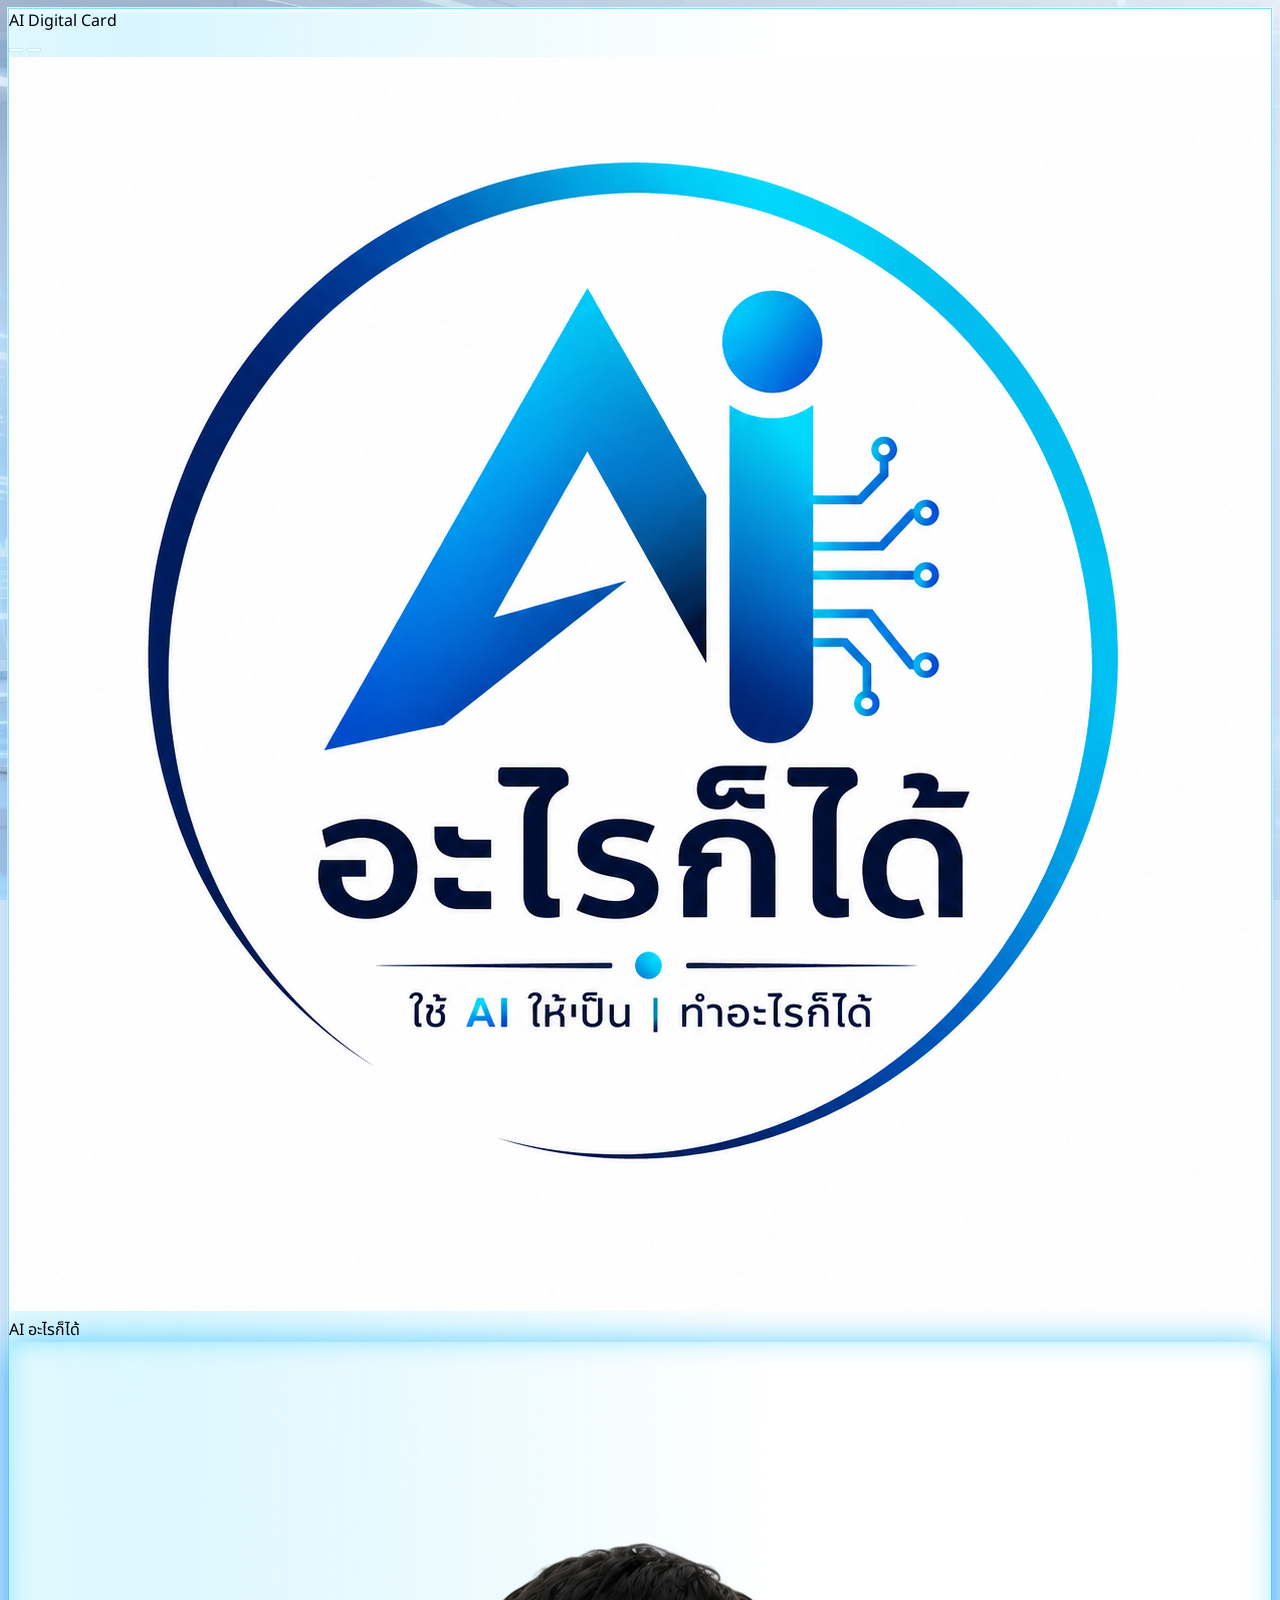
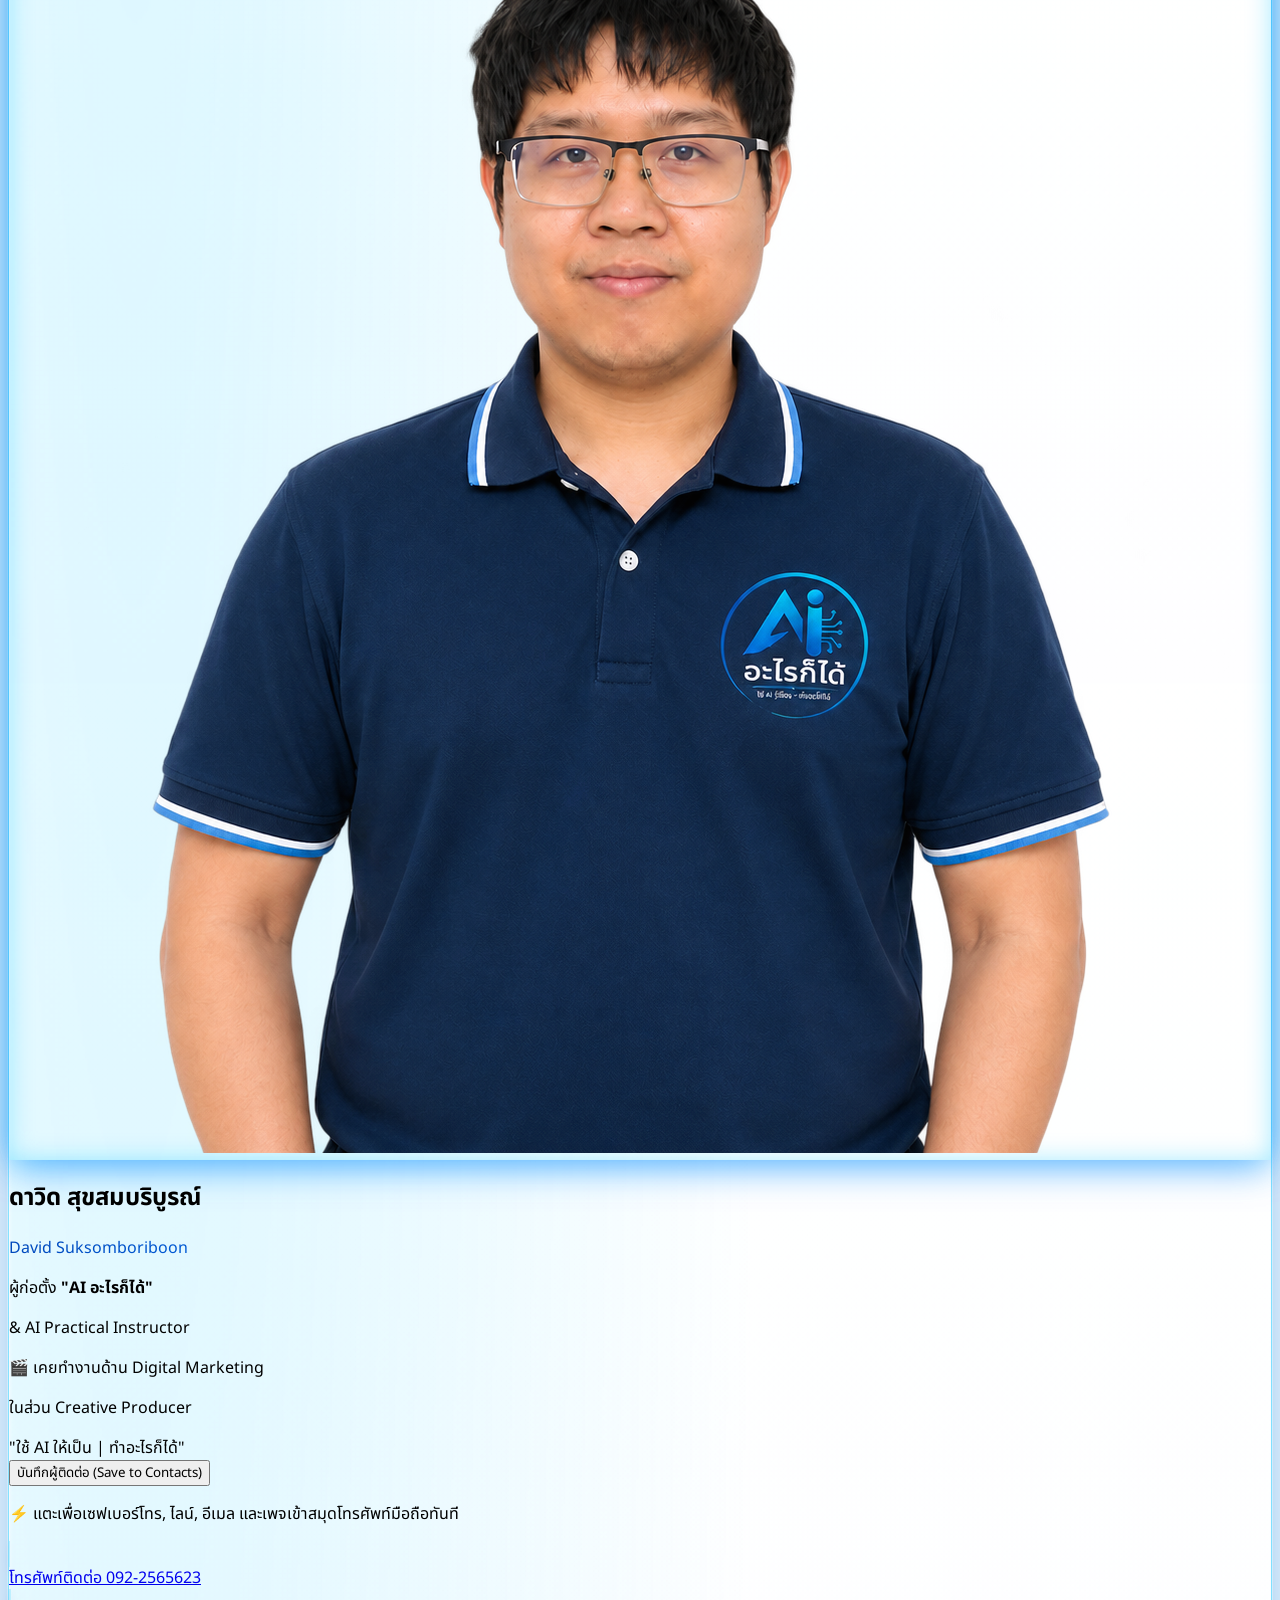
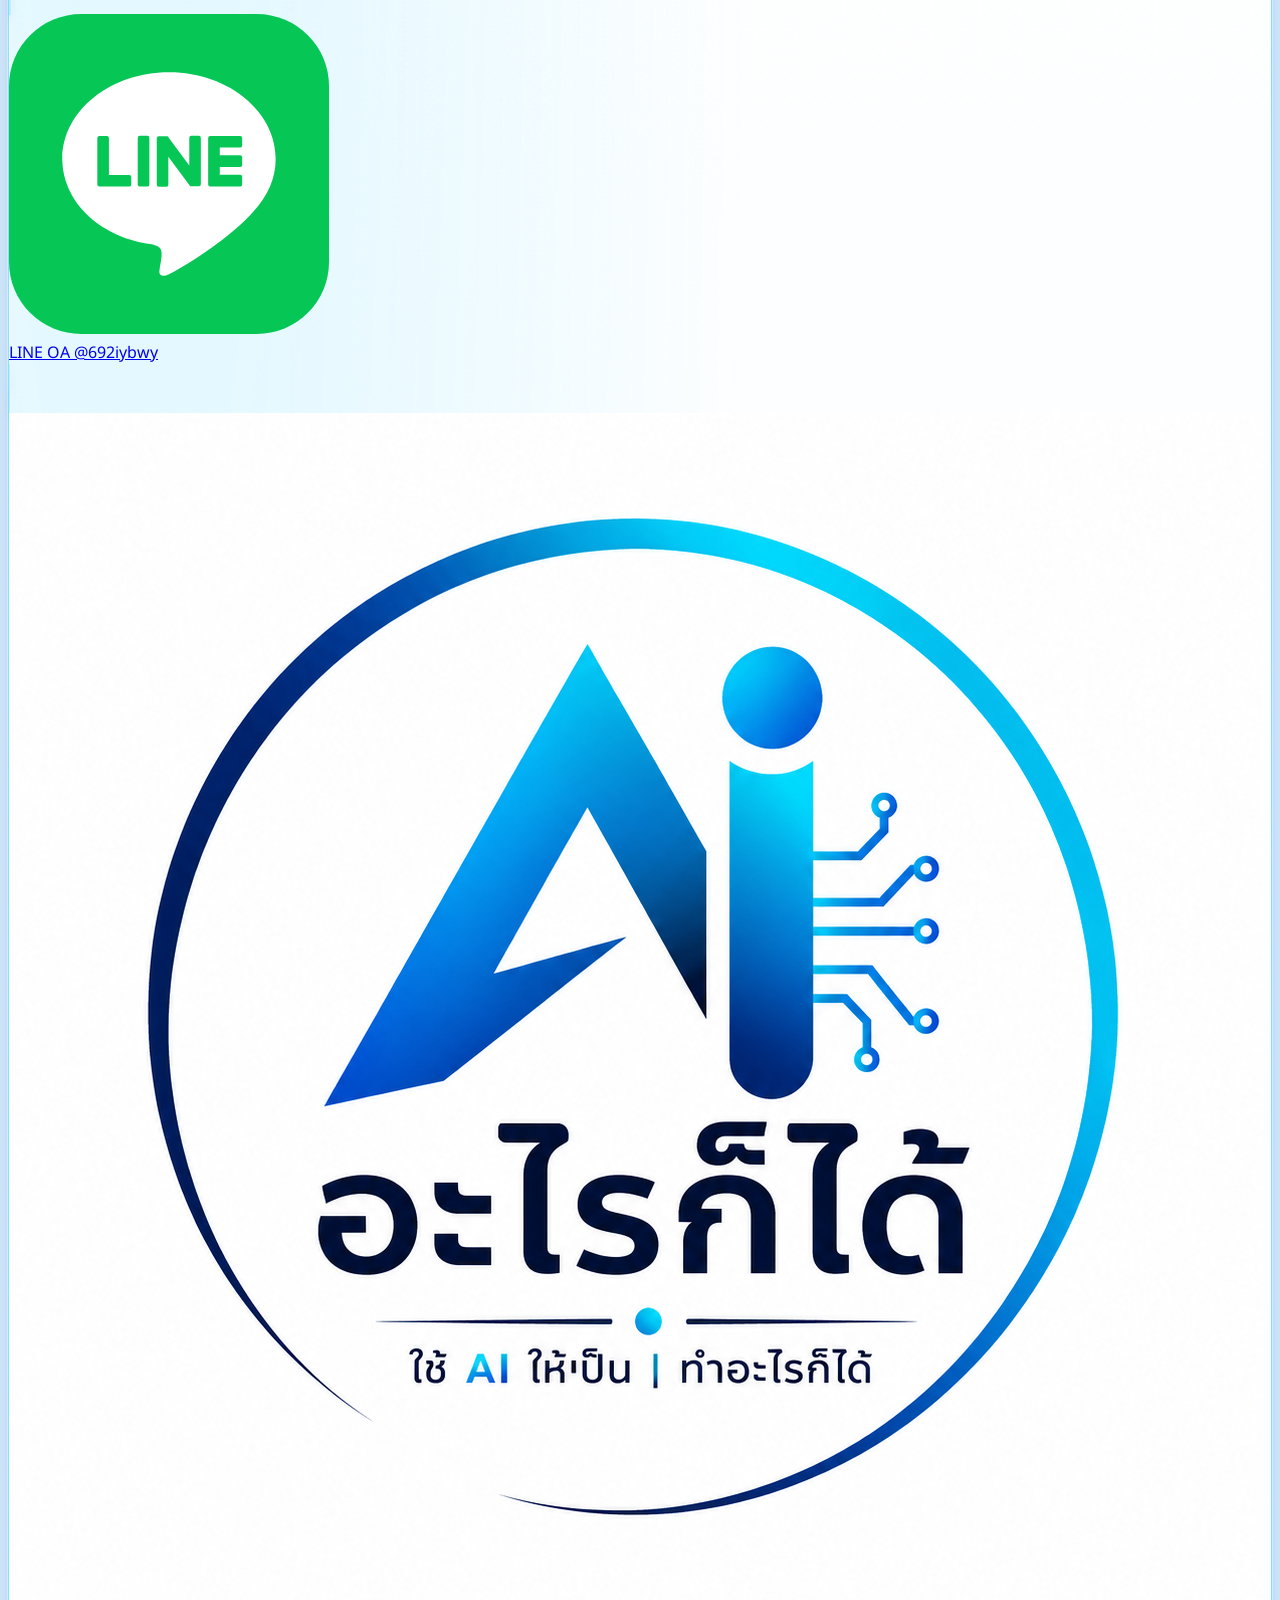
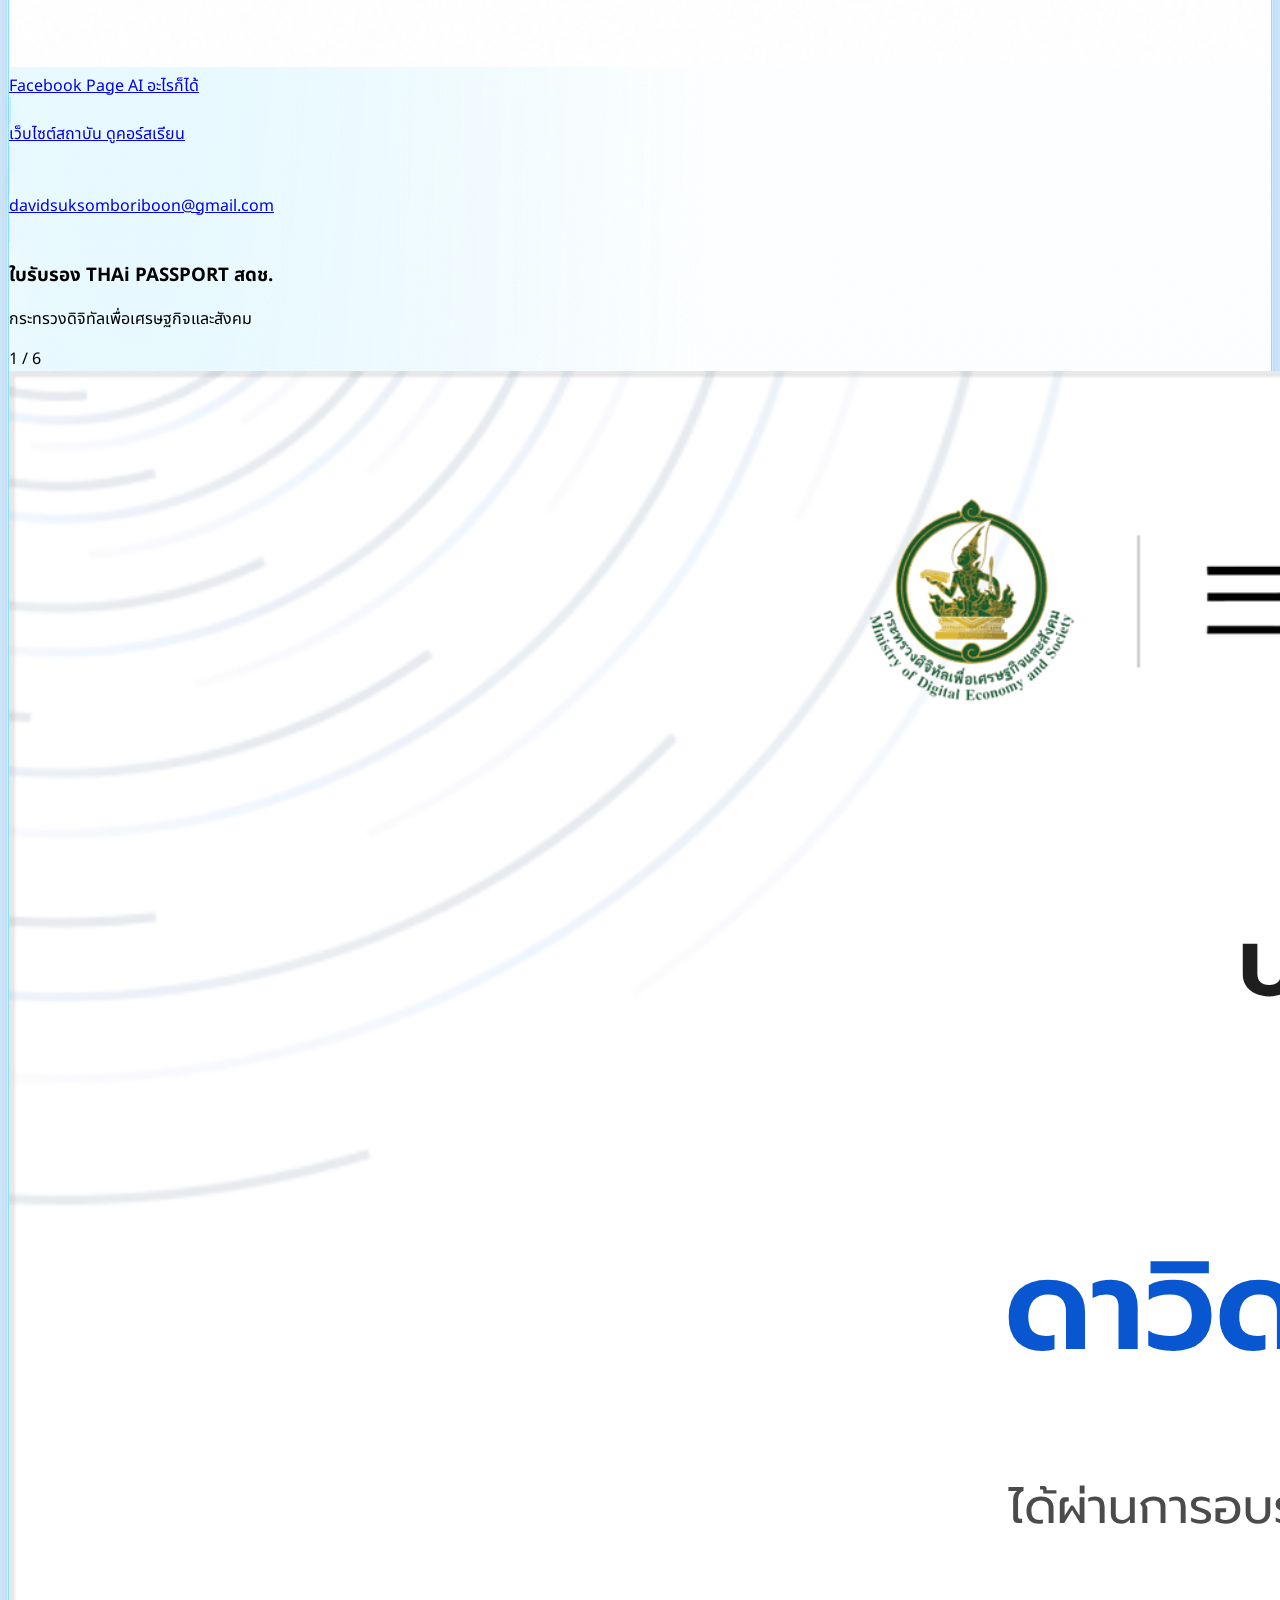
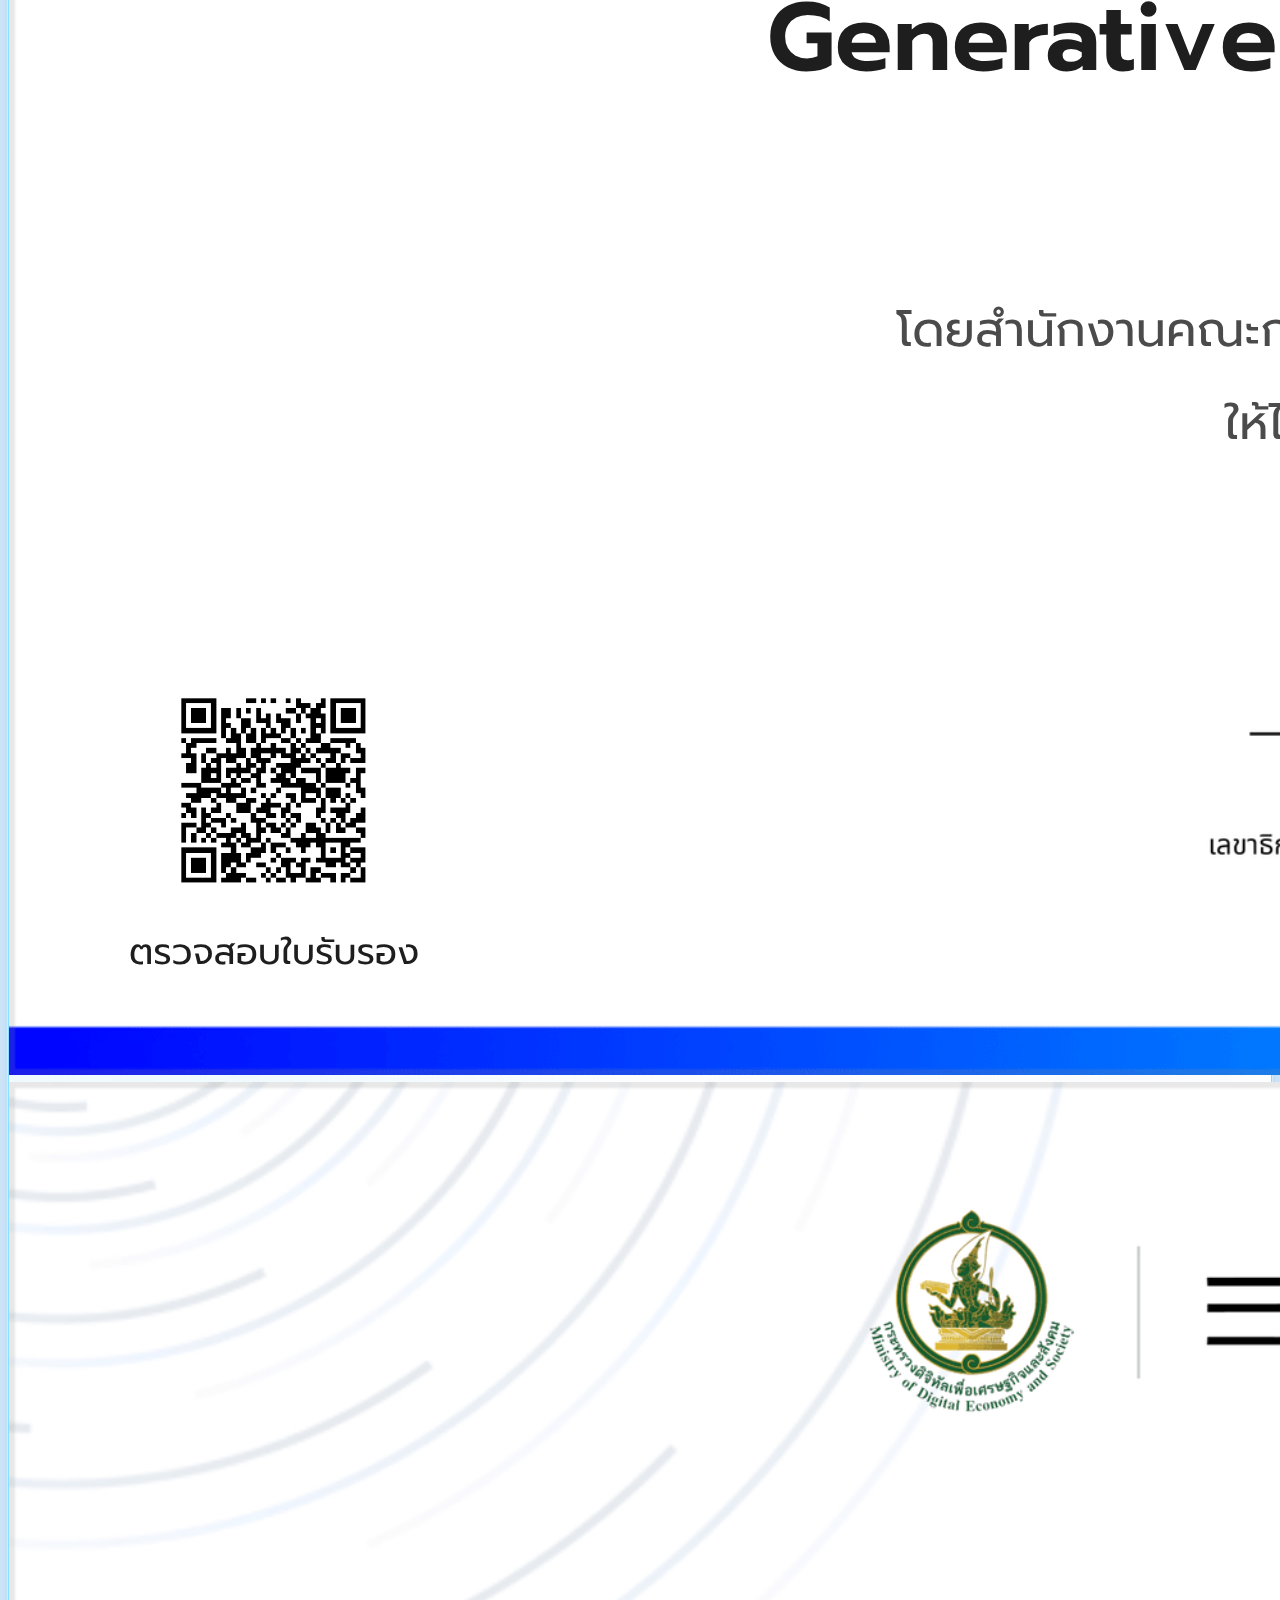
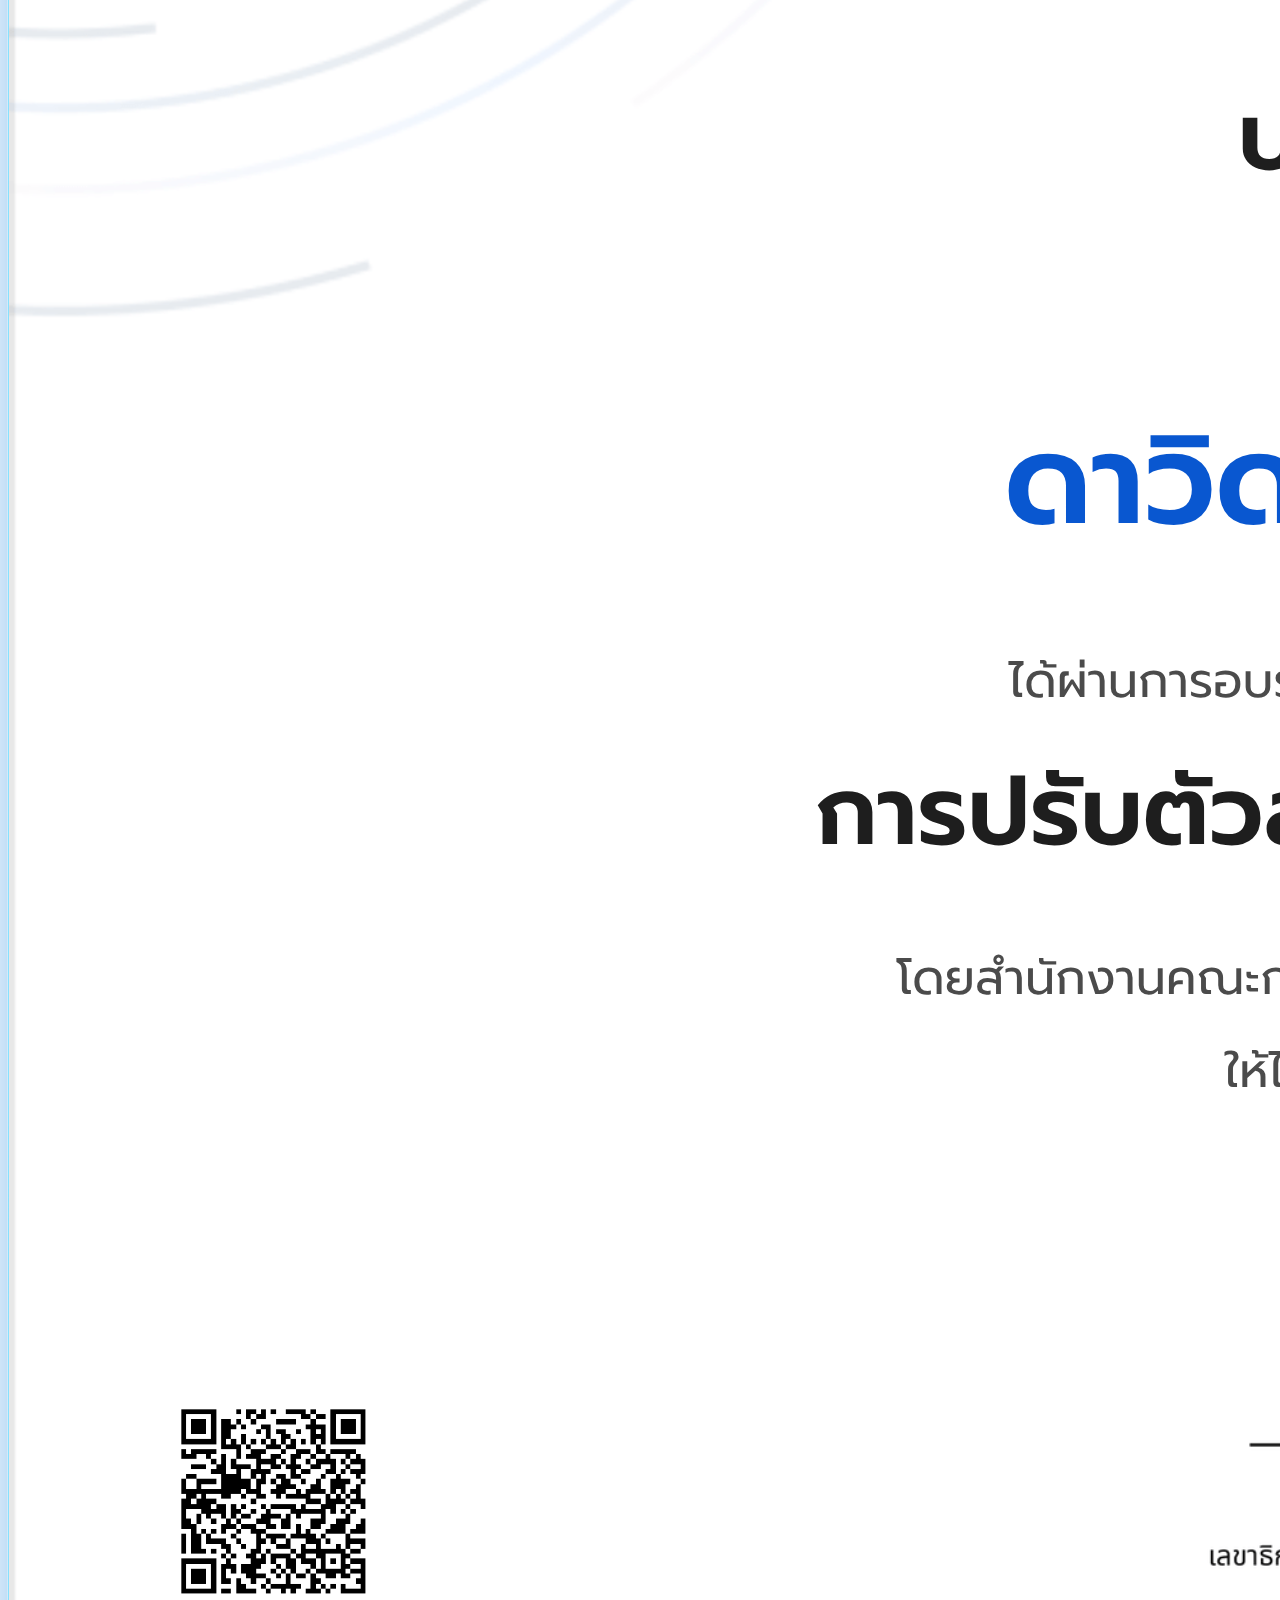
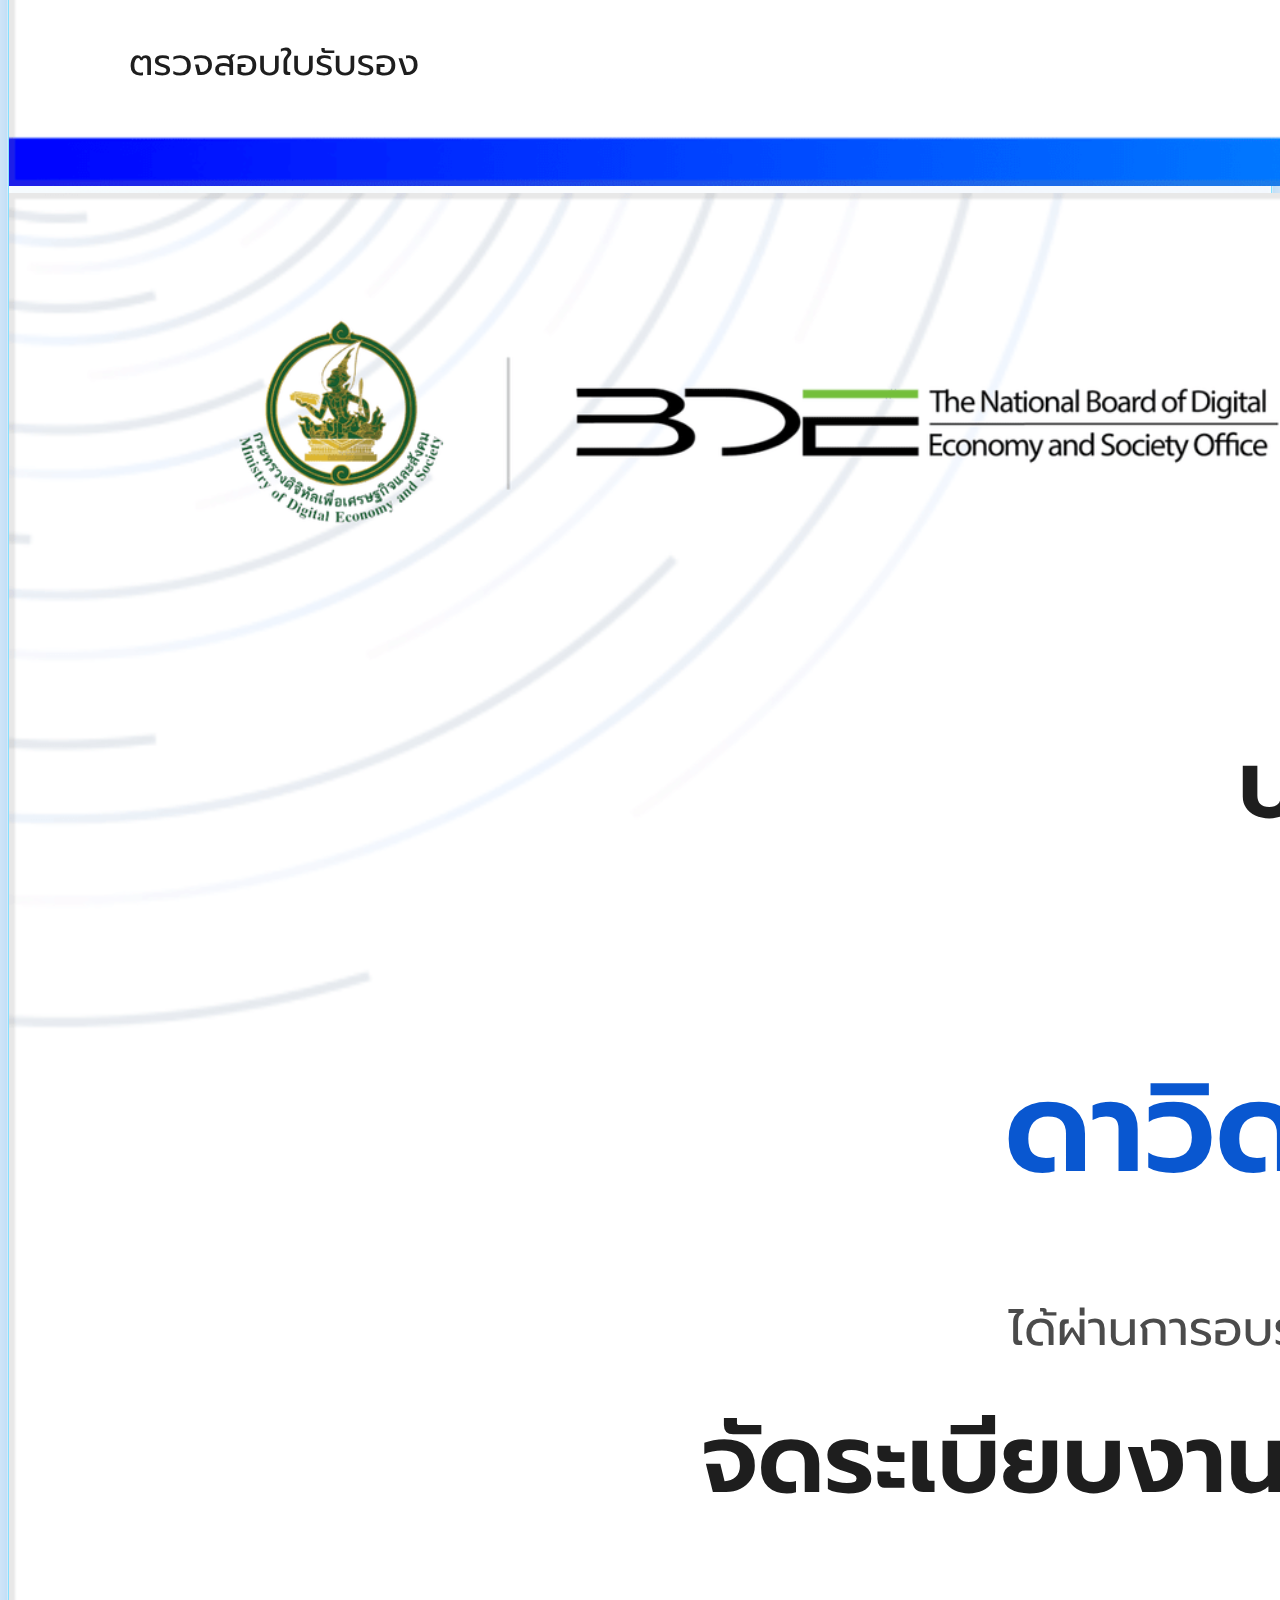
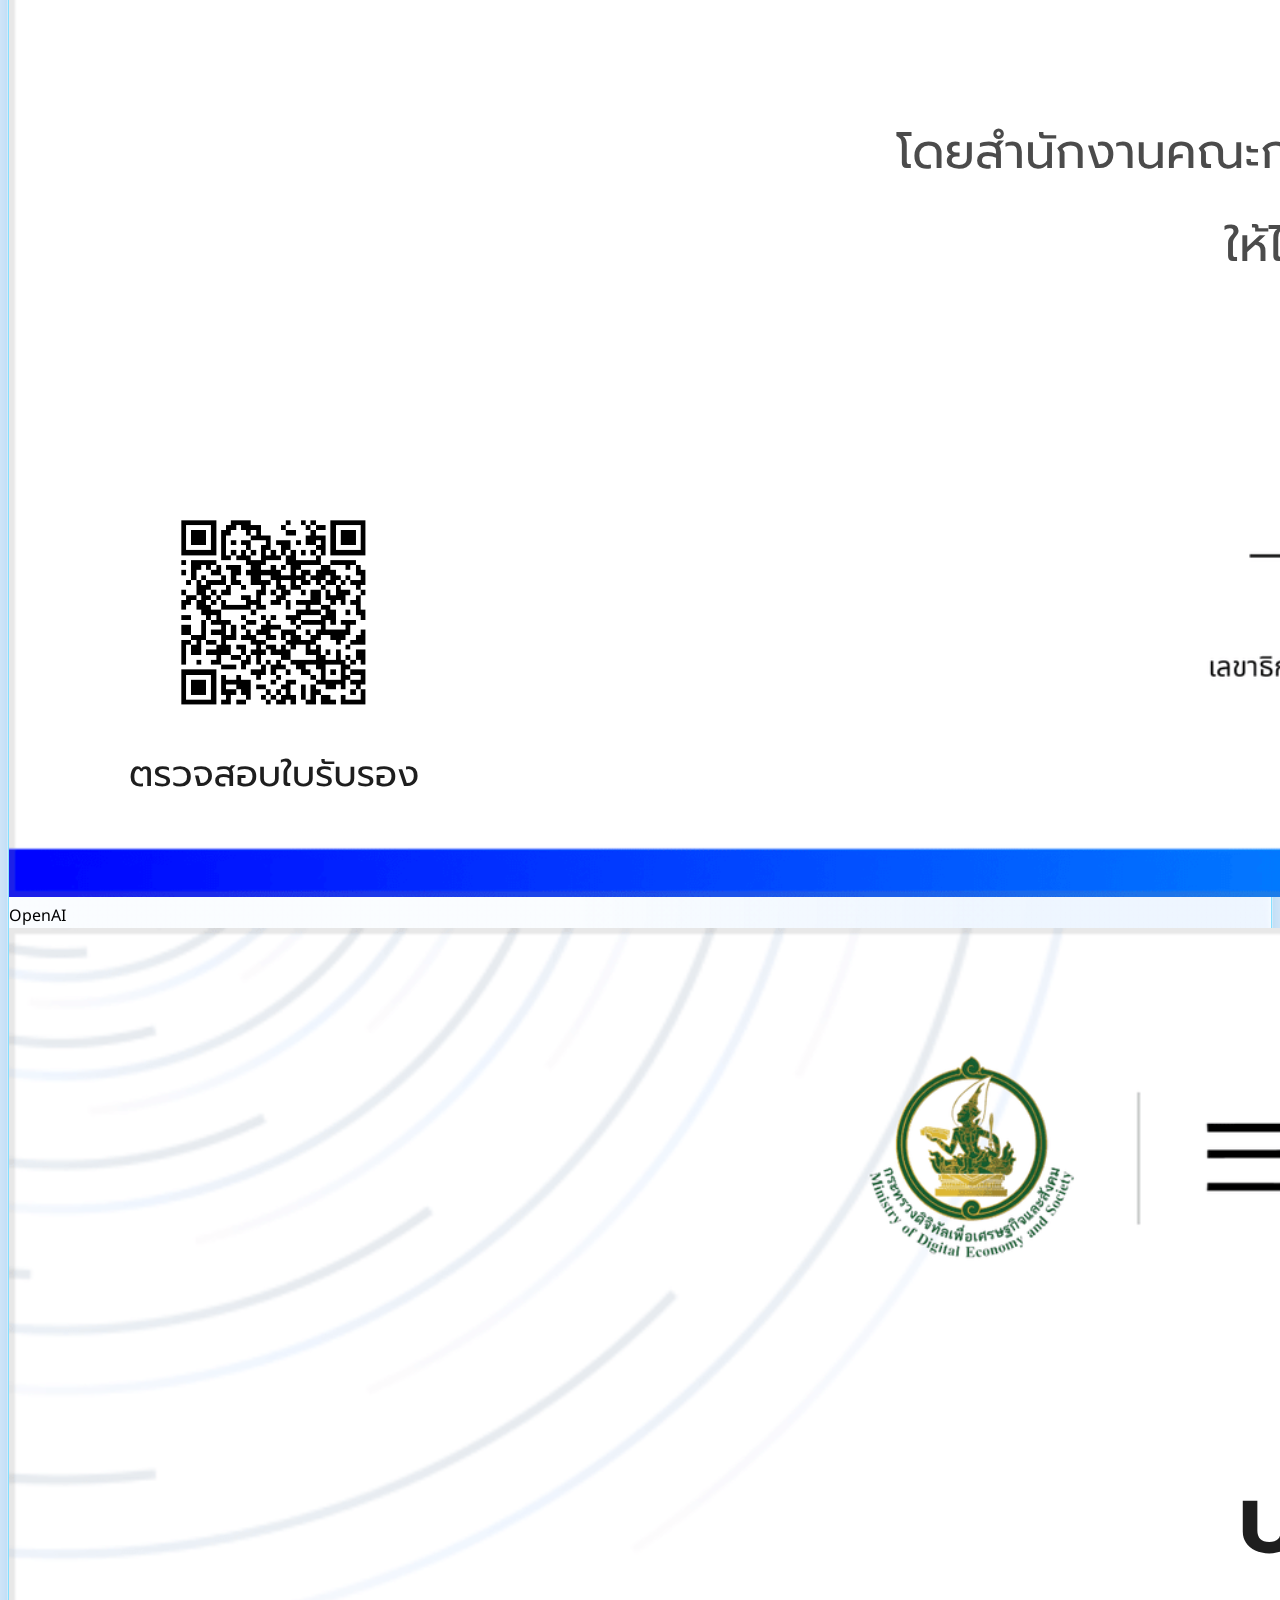
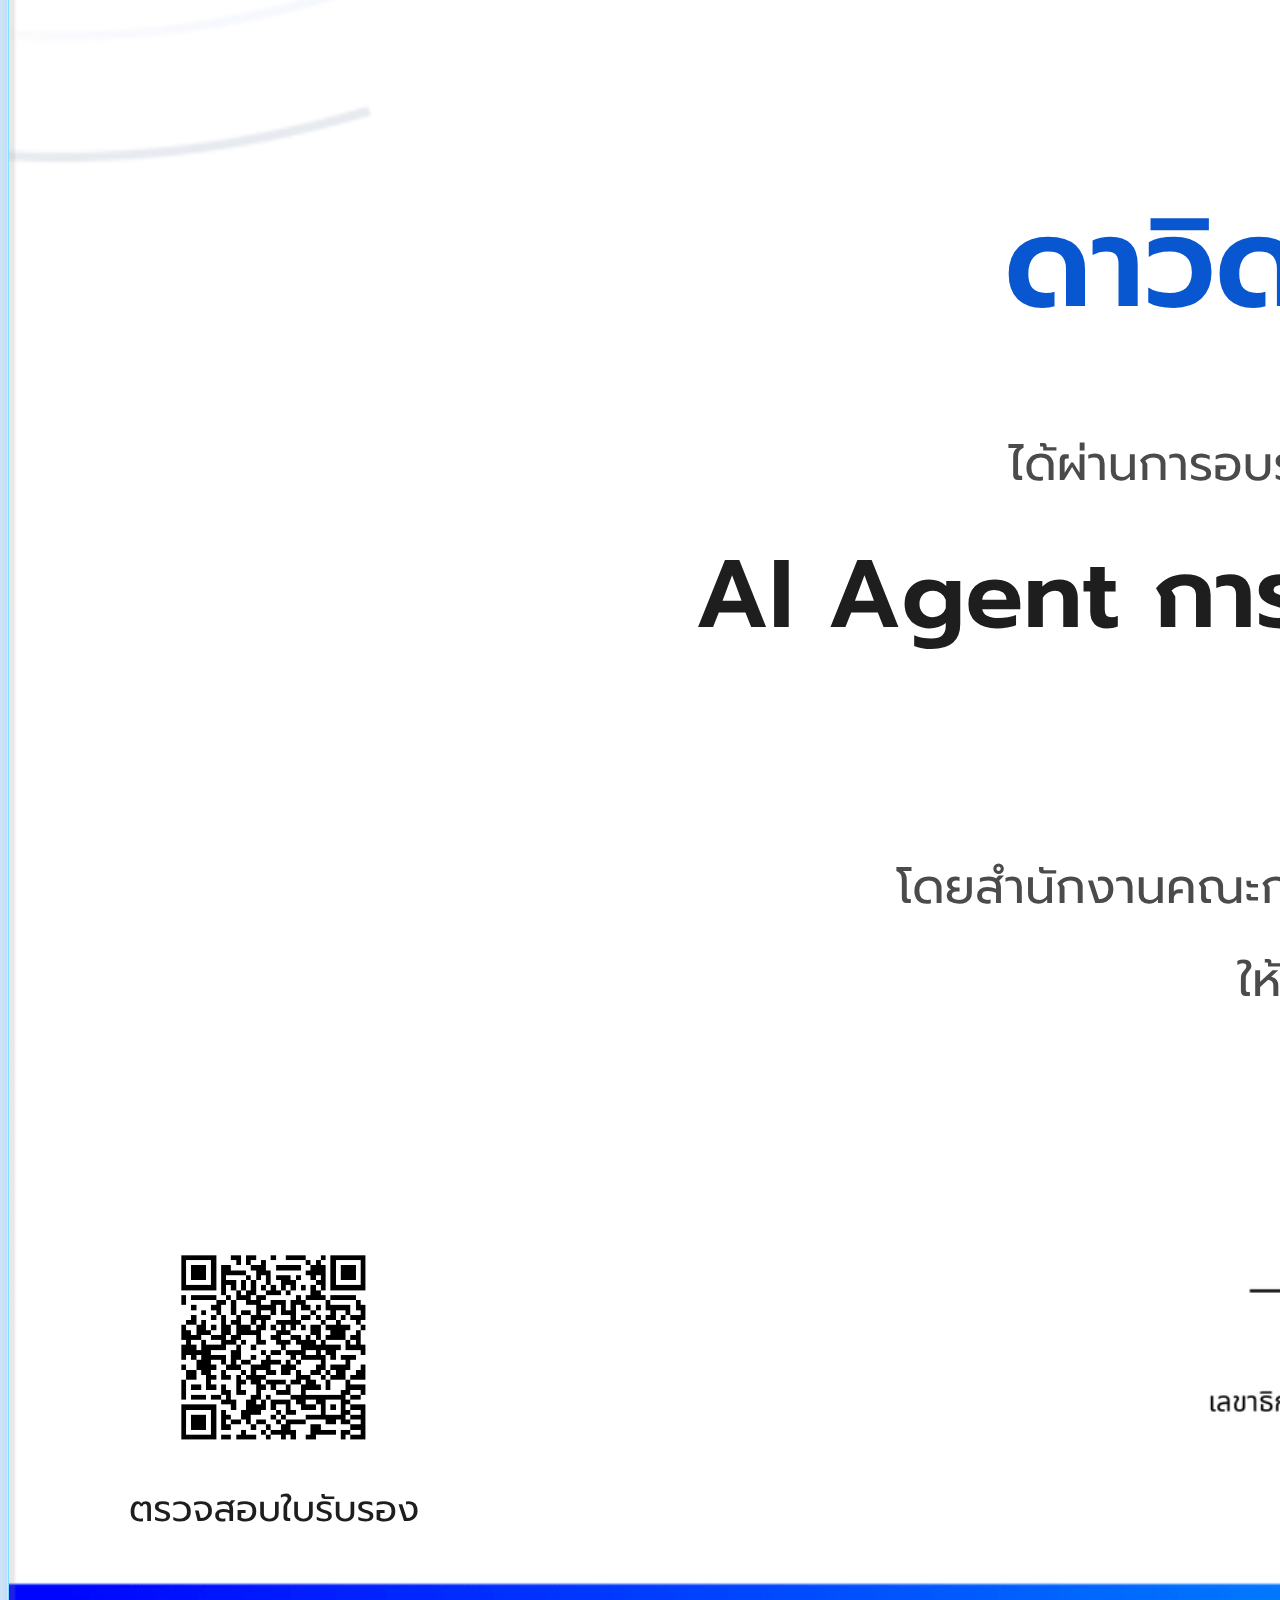
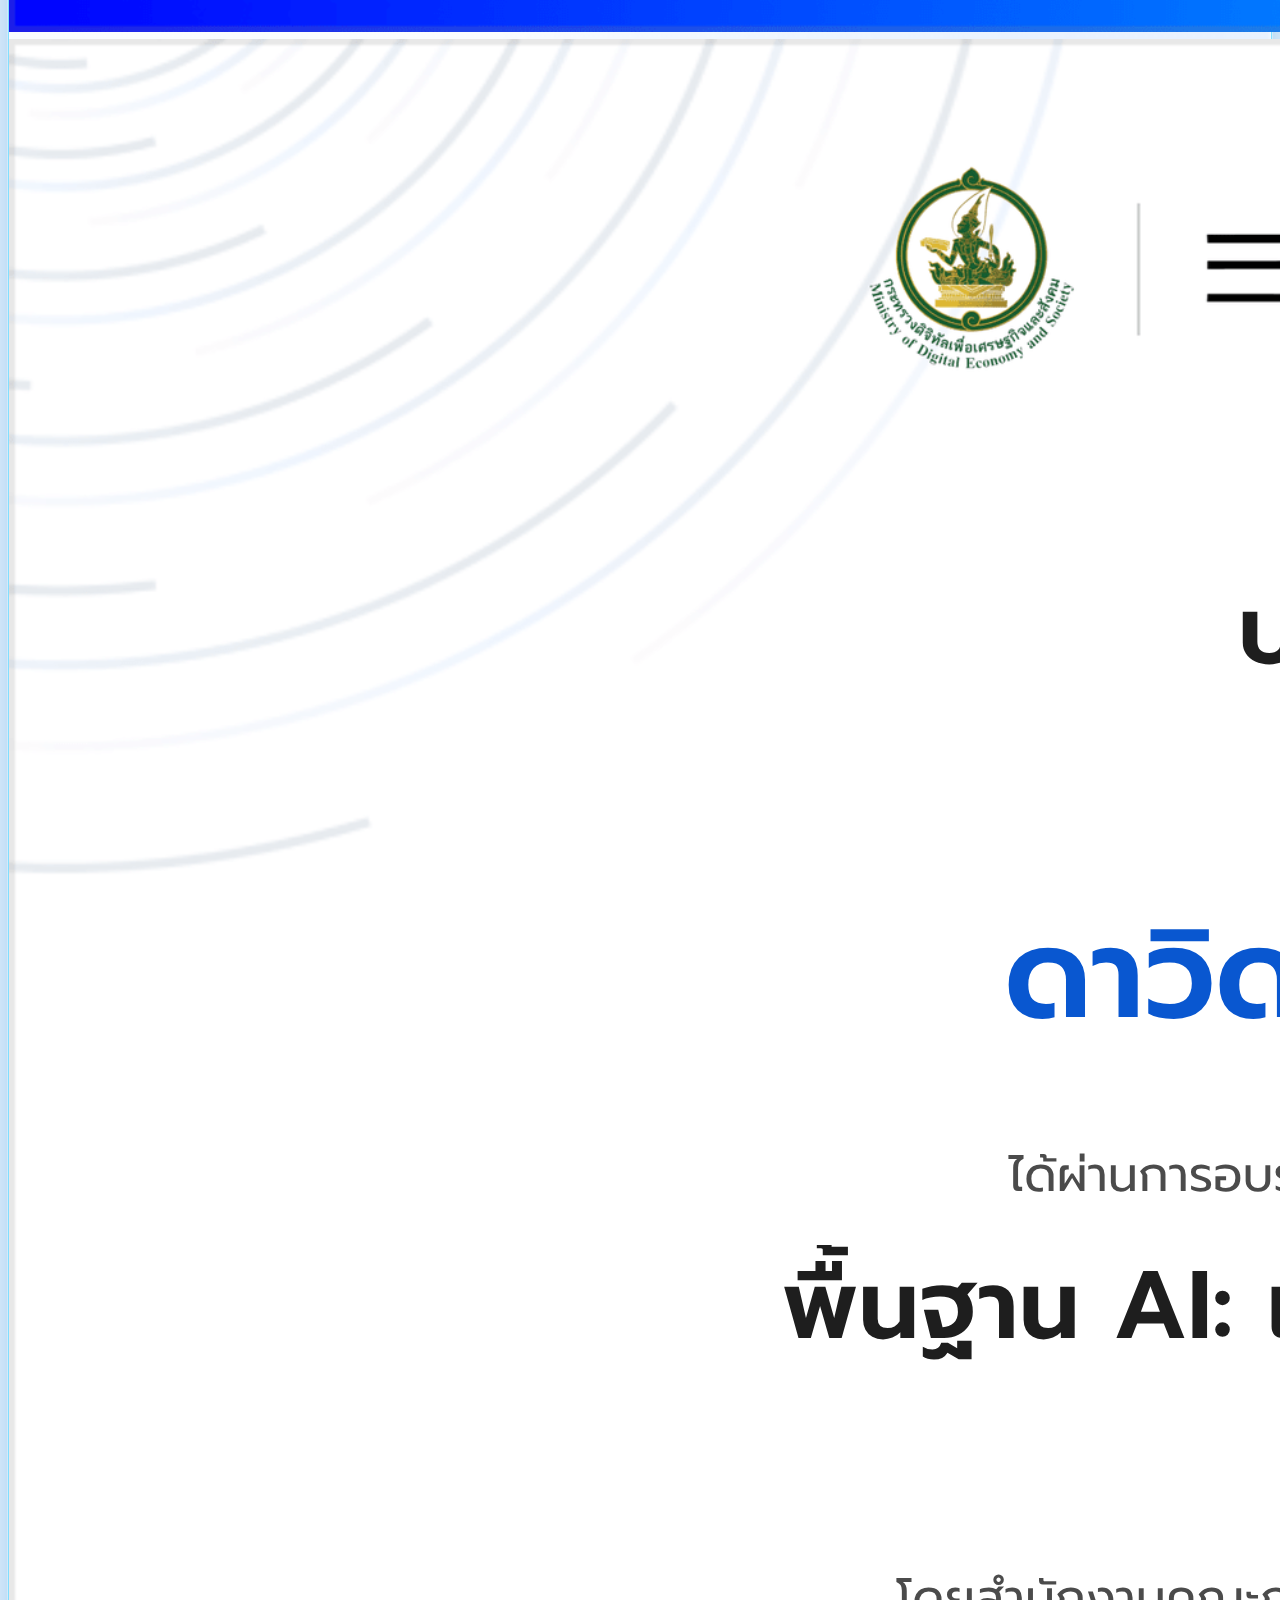
==== card/index.html @ 8d69ee4d "feat: add David Suksomboriboon Digital Namecard on /card, /namecard, and /david" ====
<!DOCTYPE html>
<html lang="th" class="scroll-smooth">
<head>
  <meta charset="UTF-8">
  <meta name="viewport" content="width=device-width, initial-scale=1.0, maximum-scale=1.0, user-scalable=no">
  <title>ดาวิด สุขสมบริบูรณ์ | Digital Name Card (AI อะไรก็ได้)</title>
  <meta name="description" content="Digital Name Card - คุณดาวิด สุขสมบริบูรณ์ (David) ผู้ก่อตั้ง AI อะไรก็ได้ & AI Practical Instructor | 6 ใบประกาศ THAi PASSPORT สดช.">
  
  <!-- Favicon -->
  <link rel="icon" type="image/png" href="assets/images/logo_ai_araigordai.png">

  <!-- Local & Google Fonts: Noto Sans Thai -->
  <link rel="preconnect" href="https://fonts.googleapis.com">
  <link rel="preconnect" href="https://fonts.gstatic.com" crossorigin>
  <link href="https://fonts.googleapis.com/css2?family=Noto+Sans+Thai:wght@300;400;500;600;700;800&display=swap" rel="stylesheet">

  <!-- Tailwind CSS CDN -->
  <script src="https://cdn.tailwindcss.com"></script>
  <!-- Lucide Icons -->
  <script src="https://unpkg.com/lucide@latest"></script>
  <!-- QRCode.js -->
  <script src="https://cdnjs.cloudflare.com/ajax/libs/qrcodejs/1.0.0/qrcode.min.js"></script>

  <script>
    tailwind.config = {
      theme: {
        extend: {
          fontFamily: {
            sans: ['"Noto Sans Thai"', 'system-ui', 'sans-serif'],
            heading: ['"Noto Sans Thai"', 'sans-serif']
          },
          colors: {
            brand: {
              cyan: '#00C2FF',
              sky: '#38BDF8',
              blue: '#0066FF',
              deep: '#0047BA',
              navy: '#0A192F',
              line: '#06C755',
              fb: '#1877F2'
            }
          },
          animation: {
            'spin-slow': 'spin 16s linear infinite',
            'spin-reverse': 'spinReverse 20s linear infinite',
            'pulse-glow': 'pulseGlow 3s ease-in-out infinite',
            'float': 'float 4s ease-in-out infinite'
          },
          keyframes: {
            float: {
              '0%, 100%': { transform: 'translateY(0px)' },
              '50%': { transform: 'translateY(-6px)' }
            },
            spinReverse: {
              '0%': { transform: 'rotate(360deg)' },
              '100%': { transform: 'rotate(0deg)' }
            },
            pulseGlow: {
              '0%, 100%': { opacity: '0.4', transform: 'scale(1)' },
              '50%': { opacity: '0.85', transform: 'scale(1.03)' }
            }
          }
        }
      }
    }
  </script>

  <style>
    @font-face {
      font-family: 'Noto Sans Thai Local';
      src: url('assets/fonts/NotoSansThai.ttf') format('truetype');
      font-weight: 100 900;
      font-display: swap;
    }

    * {
      font-family: 'Noto Sans Thai Local', 'Noto Sans Thai', sans-serif;
    }

    /* Page Background directly featuring ai_studio_banner_16x9.png */
    body {
      background-color: #e6f1fc;
      background-image: 
        linear-gradient(180deg, rgba(235, 245, 255, 0.4) 0%, rgba(220, 238, 255, 0.6) 100%),
        url('assets/images/ai_studio_banner.png');
      background-size: cover;
      background-position: center center;
      background-attachment: fixed;
      background-repeat: no-repeat;
      -webkit-tap-highlight-color: transparent;
      overflow-x: hidden;
    }

    /* Authentic CI Studio Card with Clean Glass Backdrop */
    .ci-studio-card {
      background: rgba(255, 255, 255, 0.86);
      background-image: 
        radial-gradient(at 10% 0%, rgba(0, 194, 255, 0.15) 0px, transparent 40%),
        radial-gradient(at 90% 100%, rgba(0, 102, 255, 0.12) 0px, transparent 45%),
        linear-gradient(180deg, rgba(255, 255, 255, 0.93) 0%, rgba(245, 250, 255, 0.88) 100%);
      backdrop-filter: blur(25px);
      -webkit-backdrop-filter: blur(25px);
      border: 1.5px solid rgba(0, 194, 255, 0.45);
      box-shadow: 
        0 30px 70px -15px rgba(0, 70, 180, 0.22),
        0 10px 30px -5px rgba(0, 194, 255, 0.25),
        0 0 0 1px rgba(255, 255, 255, 0.8),
        inset 0 2px 4px rgba(255, 255, 255, 1);
    }

    /* Pill and interactive elements */
    .ci-pill {
      background: rgba(255, 255, 255, 0.95);
      backdrop-filter: blur(10px);
      border: 1px solid rgba(0, 194, 255, 0.25);
      box-shadow: 
        0 4px 12px rgba(0, 50, 150, 0.05),
        0 1px 3px rgba(0, 0, 0, 0.03),
        inset 0 1px 1px #FFFFFF;
      transition: all 0.25s cubic-bezier(0.4, 0, 0.2, 1);
    }
    .ci-pill:hover {
      background: #FFFFFF;
      border-color: #00C2FF;
      transform: translateY(-2px);
      box-shadow: 
        0 10px 25px -4px rgba(0, 194, 255, 0.3),
        0 4px 8px -2px rgba(0, 102, 255, 0.15);
    }

    .brand-gradient-text {
      background: linear-gradient(135deg, #0047BA 0%, #0077FF 40%, #00C2FF 100%);
      -webkit-background-clip: text;
      -webkit-text-fill-color: transparent;
    }

    .avatar-video-frame {
      box-shadow: 
        0 12px 35px -5px rgba(0, 102, 255, 0.4),
        0 0 35px rgba(0, 194, 255, 0.5),
        inset 0 0 25px rgba(0, 194, 255, 0.35);
    }

    /* Dots pagination */
    .carousel-dot {
      width: 6px;
      height: 6px;
      border-radius: 9999px;
      background-color: #CBD5E1;
      transition: all 0.3s ease;
      cursor: pointer;
    }
    .carousel-dot.active {
      width: 20px;
      background-color: #0066FF;
      box-shadow: 0 0 8px rgba(0, 102, 255, 0.5);
    }

    /* Canvas Particle Background */
    #particles-canvas {
      position: absolute;
      top: 0;
      left: 0;
      width: 100%;
      height: 100%;
      pointer-events: none;
      z-index: 1;
    }
  </style>
</head>
<body class="min-h-screen text-slate-800 flex flex-col justify-center items-center py-6 px-4 sm:px-6 relative">

  <!-- Ambient Light Halos matching Studio CI -->
  <div class="fixed inset-0 pointer-events-none overflow-hidden z-0">
    <div class="absolute top-10 left-1/2 -translate-x-1/2 w-[750px] h-[500px] bg-cyan-400/25 rounded-full blur-[150px] animate-pulse-glow"></div>
    <div class="absolute bottom-10 left-1/2 -translate-x-1/2 w-[700px] h-[450px] bg-blue-500/20 rounded-full blur-[160px]"></div>
  </div>

  <!-- Mobile Container / Digital Card Frame (ตามธีม CI ai_studio_banner_16x9.png) -->
  <main class="w-full max-w-md ci-studio-card rounded-[38px] overflow-hidden relative z-10 my-auto">
    
    <!-- Canvas for AI Synapse Particles -->
    <canvas id="particles-canvas"></canvas>

    <!-- Top Action Bar (Share, QR, NFC Status) -->
    <header class="relative px-6 pt-5 pb-2 flex items-center justify-between z-20">
      <div class="flex items-center gap-2">
        <span class="relative flex h-2.5 w-2.5">
          <span class="animate-ping absolute inline-flex h-full w-full rounded-full bg-cyan-500 opacity-75"></span>
          <span class="relative inline-flex rounded-full h-2.5 w-2.5 bg-blue-600"></span>
        </span>
        <span class="text-[11px] font-extrabold tracking-wider uppercase text-blue-800 font-heading flex items-center gap-1.5 bg-white/90 px-3 py-1 rounded-full border border-cyan-300 shadow-sm">
          <i data-lucide="cpu" class="w-3.5 h-3.5 text-cyan-600"></i>
          <span>AI Digital Card</span>
        </span>
      </div>

      <div class="flex items-center gap-2">
        <!-- Show QR Modal Button -->
        <button id="btn-show-qr" class="p-2.5 rounded-2xl ci-pill text-slate-700 hover:text-blue-600" title="สแกน QR Code นามบัตร">
          <i data-lucide="qr-code" class="w-4 h-4"></i>
        </button>
        <!-- Share Card Button -->
        <button id="btn-share" class="p-2.5 rounded-2xl ci-pill text-slate-700 hover:text-blue-600" title="แชร์นามบัตรนี้">
          <i data-lucide="share-2" class="w-4 h-4"></i>
        </button>
      </div>
    </header>

    <!-- Profile Header Section with Looping Motion Video Background in Avatar -->
    <section class="px-6 pt-2 pb-5 text-center relative z-20 flex flex-col items-center">
      
      <!-- Brand Logo Badge with Glowing CI Border -->
      <div class="inline-flex items-center gap-2 px-4 py-1.5 rounded-full bg-white mb-4 border border-cyan-300 shadow-md shadow-cyan-500/15">
        <img src="assets/images/logo_ai_araigordai.png" alt="AI อะไรก็ได้ Logo" class="w-5 h-5 object-contain">
        <span class="text-xs font-bold text-slate-900 font-heading">AI อะไรก็ได้</span>
        <span class="w-1.5 h-1.5 rounded-full bg-cyan-500 animate-pulse"></span>
      </div>

      <!-- Avatar with Multi-layer Cyber HUD Ring & Looping Motion Video Background -->
      <div class="relative w-36 h-36 mb-4 group cursor-pointer" onclick="openCertModal(0)">
        
        <!-- Outer Rotating Cyber Ring 1 -->
        <div class="absolute -inset-2 rounded-full border-2 border-dashed border-cyan-400/70 animate-spin-slow"></div>
        <!-- Outer Rotating Cyber Ring 2 (Reverse) -->
        <div class="absolute -inset-3.5 rounded-full border border-dotted border-blue-500/50 animate-spin-reverse"></div>
        <!-- Ambient Radial Halo -->
        <div class="absolute inset-0 rounded-full bg-cyan-400/30 blur-md"></div>
        
        <!-- Frame containing Looping Motion Video + Transparent Cutout Avatar -->
        <div class="relative w-full h-full rounded-full overflow-hidden border-3 border-white avatar-video-frame bg-slate-950 flex items-center justify-center">
          
          <!-- Background Looping Video -->
          <video 
            src="assets/videos/profile_bg_motion.mp4" 
            autoplay 
            loop 
            muted 
            playsinline 
            class="absolute inset-0 w-full h-full object-cover filter brightness-110 contrast-105">
          </video>
          
          <!-- Subtle Dark/Cyan Gradient Overlay on video for crisp contrast -->
          <div class="absolute inset-0 bg-gradient-to-t from-slate-950/50 via-transparent to-cyan-900/20 pointer-events-none"></div>

          <!-- Foreground Transparent Avatar -->
          <img 
            src="assets/images/david_avatar_transparent.png" 
            alt="คุณดาวิด สุขสมบริบูรณ์" 
            class="relative z-10 w-full h-full object-cover object-top scale-105 group-hover:scale-110 transition-transform duration-300 drop-shadow-2xl">
        </div>

        <!-- Verified THAi Passport Badge -->
        <div class="absolute bottom-0 right-1 z-20 bg-gradient-to-r from-blue-600 via-cyan-500 to-blue-600 text-white p-1.5 rounded-full shadow-lg border-2 border-white flex items-center justify-center animate-pulse" title="THAi PASSPORT Certified by สดช.">
          <i data-lucide="badge-check" class="w-4 h-4 fill-white text-blue-600"></i>
        </div>
      </div>

      <!-- Full Name (ดาวิด สุขสมบริบูรณ์) -->
      <h1 class="text-2xl sm:text-[26px] font-extrabold text-slate-900 font-heading tracking-tight drop-shadow-sm">
        ดาวิด สุขสมบริบูรณ์
      </h1>
      <p class="text-sm font-bold brand-gradient-text font-heading mt-0.5 tracking-wide">
        David Suksomboriboon
      </p>
      
      <!-- Bio / Background Experience (สถานะปัจจุบันอยู่บรรทัดบน / ประวัติเคยทำงานอยู่บรรทัดล่าง) -->
      <div class="mt-3 px-4 py-3 rounded-2xl bg-white/95 border border-cyan-300/80 max-w-[340px] shadow-sm space-y-2 text-center">
        <!-- บรรทัดบน: สถานะปัจจุบัน -->
        <div class="pb-1.5 border-b border-cyan-100">
          <p class="text-xs font-bold text-slate-800 leading-snug">
            ผู้ก่อตั้ง <strong class="text-blue-700 font-extrabold">"AI อะไรก็ได้"</strong>
          </p>
          <p class="text-[11px] text-cyan-800 font-semibold mt-0.5">
            & AI Practical Instructor
          </p>
        </div>

        <!-- บรรทัดล่าง: ประวัติที่เคยทำงาน -->
        <div class="space-y-1">
          <p class="text-xs text-slate-600 font-medium leading-snug">
            🎬 เคยทำงานด้าน <span class="text-blue-700 font-bold underline decoration-cyan-500 decoration-2">Digital Marketing</span>
          </p>
          <p class="text-xs text-blue-900 font-bold leading-snug">
            ในส่วน <span class="text-blue-700 bg-cyan-100/90 px-2 py-0.5 rounded-md border border-cyan-300/80">Creative Producer</span>
          </p>
        </div>
      </div>

      <!-- Slogan Pill with Glowing CI Gradient -->
      <div class="mt-3 inline-flex items-center gap-2 px-4 py-1.5 rounded-full bg-gradient-to-r from-blue-50 to-cyan-50 border border-cyan-300 text-blue-800 text-xs font-bold shadow-sm">
        <i data-lucide="sparkles" class="w-3.5 h-3.5 text-cyan-600 animate-spin-slow"></i>
        <span>"ใช้ AI ให้เป็น | ทำอะไรก็ได้"</span>
      </div>

    </section>

    <!-- Primary Action: Big "Save Contact" Button (vCard .vcf) with 3D Depth & Shimmer -->
    <section class="px-6 pb-4 relative z-20">
      <button id="btn-save-contact" class="relative overflow-hidden w-full py-3.5 px-4 rounded-2xl bg-gradient-to-r from-blue-600 via-cyan-500 to-blue-600 hover:from-blue-700 hover:to-cyan-600 text-white font-extrabold text-sm shadow-xl shadow-blue-500/35 hover:shadow-blue-500/50 hover:scale-[1.02] active:scale-[0.98] transition-all flex items-center justify-center gap-2.5 font-heading border border-cyan-200 group">
        <!-- Button Shimmer Sweep Effect -->
        <span class="absolute inset-0 w-full h-full bg-gradient-to-r from-transparent via-white/30 to-transparent -translate-x-full group-hover:translate-x-full transition-transform duration-1000"></span>
        
        <i data-lucide="user-plus" class="w-5 h-5 text-white"></i>
        <span>บันทึกผู้ติดต่อ (Save to Contacts)</span>
      </button>
      <p class="text-center text-[10px] text-slate-600 mt-1.5 font-semibold">
        ⚡ แตะเพื่อเซฟเบอร์โทร, ไลน์, อีเมล และเพจเข้าสมุดโทรศัพท์มือถือทันที
      </p>
    </section>

    <!-- Contact & Social Channels Grid (Facebook Page with Logo, LINE OA, Phone, Web) -->
    <section class="px-6 pb-5 space-y-2.5 relative z-20">
      
      <div class="grid grid-cols-2 gap-2.5">
        <!-- Call Phone -->
        <a href="tel:0922565623" class="p-3 rounded-2xl ci-pill flex items-center gap-3 group">
          <div class="w-10 h-10 rounded-xl bg-blue-50 text-blue-600 flex items-center justify-center group-hover:scale-110 transition-transform border border-blue-200 shadow-sm">
            <i data-lucide="phone-call" class="w-5 h-5"></i>
          </div>
          <div class="text-left">
            <span class="text-[10px] text-slate-500 block font-medium">โทรศัพท์ติดต่อ</span>
            <span class="text-xs font-bold text-slate-900 font-heading group-hover:text-blue-600 transition-colors">092-2565623</span>
          </div>
        </a>

        <!-- Line OA -->
        <a href="https://lin.ee/xGJFmH9" target="_blank" rel="noopener noreferrer" class="p-3 rounded-2xl ci-pill flex items-center gap-3 group">
          <div class="w-10 h-10 rounded-xl bg-emerald-50 flex items-center justify-center group-hover:scale-110 transition-transform border border-emerald-200 shadow-sm">
            <img src="assets/images/line-logo.svg" alt="Line" class="w-5 h-5 object-contain">
          </div>
          <div class="text-left">
            <span class="text-[10px] text-emerald-600 block font-medium">LINE OA</span>
            <span class="text-xs font-bold text-slate-900 font-heading group-hover:text-emerald-600 transition-colors">@692iybwy</span>
          </div>
        </a>
      </div>

      <div class="grid grid-cols-2 gap-2.5">
        <!-- Facebook Page (With requested logo AI อะไรก็ได้.png) -->
        <a href="https://www.facebook.com/profile.php?id=61593924237605" target="_blank" rel="noopener noreferrer" class="p-3 rounded-2xl ci-pill flex items-center gap-3 group">
          <div class="w-10 h-10 rounded-xl bg-white p-1 flex items-center justify-center group-hover:scale-110 transition-transform border border-cyan-200 shadow-sm">
            <img src="assets/images/logo_ai_araigordai.png" alt="AI อะไรก็ได้ Logo" class="w-full h-full object-contain">
          </div>
          <div class="text-left">
            <span class="text-[10px] text-blue-600 block font-medium">Facebook Page</span>
            <span class="text-xs font-bold text-slate-900 font-heading group-hover:text-blue-600 transition-colors truncate max-w-[95px]">AI อะไรก็ได้</span>
          </div>
        </a>

        <!-- Official Website -->
        <a href="https://ai-araigordai-official.netlify.app/" target="_blank" rel="noopener noreferrer" class="p-3 rounded-2xl ci-pill flex items-center gap-3 group">
          <div class="w-10 h-10 rounded-xl bg-cyan-50 text-cyan-600 flex items-center justify-center group-hover:scale-110 transition-transform border border-cyan-200 shadow-sm">
            <i data-lucide="globe" class="w-5 h-5"></i>
          </div>
          <div class="text-left">
            <span class="text-[10px] text-slate-500 block font-medium">เว็บไซต์สถาบัน</span>
            <span class="text-xs font-bold text-slate-900 font-heading group-hover:text-cyan-600 transition-colors">ดูคอร์สเรียน</span>
          </div>
        </a>
      </div>

      <!-- Email Direct -->
      <a href="mailto:davidsuksomboriboon@gmail.com" class="w-full p-3 rounded-2xl ci-pill flex items-center justify-between text-xs group">
        <div class="flex items-center gap-2.5">
          <div class="w-7 h-7 rounded-lg bg-blue-50 flex items-center justify-center text-blue-600 border border-blue-200">
            <i data-lucide="mail" class="w-4 h-4"></i>
          </div>
          <span class="text-slate-700 font-semibold truncate max-w-[260px] group-hover:text-blue-600 transition-colors">davidsuksomboriboon@gmail.com</span>
        </div>
        <i data-lucide="chevron-right" class="w-4 h-4 text-slate-400 group-hover:text-blue-600 transition-colors"></i>
      </a>
    </section>

    <!-- THAi PASSPORT Official Certifications Section (Single-Image Swipeable Carousel Slider) -->
    <section class="px-6 pb-5 relative z-20">
      <div class="p-4 rounded-3xl bg-white/95 border border-cyan-300/90 space-y-3 shadow-md">
        
        <!-- Section Header with Dynamic Counter -->
        <div class="flex items-center justify-between">
          <div class="flex items-center gap-2">
            <div class="w-7 h-7 rounded-xl bg-blue-50 text-blue-600 flex items-center justify-center border border-blue-200 shadow-sm">
              <i data-lucide="award" class="w-4 h-4"></i>
            </div>
            <div>
              <h3 class="text-xs font-bold text-slate-900 font-heading flex items-center gap-1.5">
                <span>ใบรับรอง THAi PASSPORT</span>
                <span class="text-[9px] bg-blue-600 text-white px-1.5 py-0.2 rounded font-mono">สดช.</span>
              </h3>
              <p class="text-[10px] text-slate-500">กระทรวงดิจิทัลเพื่อเศรษฐกิจและสังคม</p>
            </div>
          </div>
          
          <span id="carousel-badge-counter" class="text-[10px] font-bold bg-blue-100 text-blue-800 px-2.5 py-0.5 rounded-full border border-blue-200 shadow-sm font-mono">1 / 6</span>
        </div>

        <!-- Single Card Carousel Display with Swipe & Arrows -->
        <div class="relative pt-1">
          
          <!-- Carousel Viewport & Touch Gesture Container -->
          <div id="carousel-container" class="relative overflow-hidden rounded-2xl bg-slate-100 border border-slate-200 shadow-inner group cursor-pointer" onclick="openCertModal(carouselIndex)">
            
            <!-- Sliding Track containing all 6 certificate cards -->
            <div id="carousel-track" class="flex transition-transform duration-300 ease-out">
              
              <!-- Slide 1 -->
              <div class="min-w-full aspect-[4/3] relative flex items-center justify-center bg-white p-1">
                <img src="assets/certificates/certificate.jpeg" alt="Generative AI และ ChatGPT" class="w-full h-full object-contain rounded-xl">
              </div>

              <!-- Slide 2 -->
              <div class="min-w-full aspect-[4/3] relative flex items-center justify-center bg-white p-1">
                <img src="assets/certificates/certificate02.jpeg" alt="การปรับตัวสู่การทำงานยุคใหม่กับ AI" class="w-full h-full object-contain rounded-xl">
              </div>

              <!-- Slide 3 -->
              <div class="min-w-full aspect-[4/3] relative flex items-center justify-center bg-white p-1">
                <img src="assets/certificates/certificate03.jpeg" alt="จัดระเบียบงานและสร้างระบบอัตโนมัติด้วย AI" class="w-full h-full object-contain rounded-xl">
                <span class="absolute top-2 right-2 bg-slate-900 text-[9px] text-cyan-300 px-2 py-0.5 rounded-md font-mono shadow border border-cyan-400/40">OpenAI</span>
              </div>

              <!-- Slide 4 -->
              <div class="min-w-full aspect-[4/3] relative flex items-center justify-center bg-white p-1">
                <img src="assets/certificates/certificate04.jpeg" alt="AI Agent การสร้างผู้ช่วยอัจฉริยะเพื่อการทำงาน" class="w-full h-full object-contain rounded-xl">
              </div>

              <!-- Slide 5 -->
              <div class="min-w-full aspect-[4/3] relative flex items-center justify-center bg-white p-1">
                <img src="assets/certificates/certificate05.jpeg" alt="พื้นฐาน AI: เปิดโลก AI สู่โอกาสใหม่ในชีวิตและงาน" class="w-full h-full object-contain rounded-xl">
                <span class="absolute top-2 right-2 bg-blue-600 text-[9px] text-white px-2 py-0.5 rounded-md font-mono shadow">ใหม่</span>
              </div>

              <!-- Slide 6 -->
              <div class="min-w-full aspect-[4/3] relative flex items-center justify-center bg-white p-1">
                <img src="assets/certificates/certificate06.jpeg" alt="การตลาดออนไลน์ยุค AI: ยิงโฆษณาแม่น ปิดยอดทะลุเป้า" class="w-full h-full object-contain rounded-xl">
                <span class="absolute top-2 right-2 bg-blue-600 text-[9px] text-white px-2 py-0.5 rounded-md font-mono shadow">ใหม่</span>
              </div>

            </div>

            <!-- Tap to Zoom Hint Overlay -->
            <div class="absolute bottom-2 right-2 bg-slate-900/80 text-cyan-300 text-[9px] px-2 py-0.5 rounded-full backdrop-blur-sm flex items-center gap-1 opacity-90 group-hover:opacity-100 transition-opacity">
              <i data-lucide="maximize-2" class="w-2.5 h-2.5"></i>
              <span>แตะเพื่อขยาย</span>
            </div>

          </div>

          <!-- Navigation Arrow: Previous -->
          <button onclick="prevSlide(event)" class="absolute -left-3 top-1/2 -translate-y-1/2 w-8 h-8 rounded-full bg-white border border-cyan-300 text-blue-600 hover:text-cyan-500 shadow-lg flex items-center justify-center transition-all hover:scale-110 active:scale-90 z-30" title="ก่อนหน้า">
            <i data-lucide="chevron-left" class="w-4 h-4 stroke-[2.5]"></i>
          </button>

          <!-- Navigation Arrow: Next -->
          <button onclick="nextSlide(event)" class="absolute -right-3 top-1/2 -translate-y-1/2 w-8 h-8 rounded-full bg-white border border-cyan-300 text-blue-600 hover:text-cyan-500 shadow-lg flex items-center justify-center transition-all hover:scale-110 active:scale-90 z-30" title="ถัดไป">
            <i data-lucide="chevron-right" class="w-4 h-4 stroke-[2.5]"></i>
          </button>

        </div>

        <!-- Slide Title & Pagination Dots -->
        <div class="space-y-1.5 text-center pt-1">
          <p id="carousel-title" class="text-xs font-bold text-slate-800 line-clamp-1">
            1. Generative AI และ ChatGPT ทำงานอย่างไร
          </p>
          
          <!-- Interactive Indicator Dots -->
          <div id="carousel-dots" class="flex items-center justify-center gap-1.5 pt-0.5">
            <span onclick="goToSlide(0)" class="carousel-dot active"></span>
            <span onclick="goToSlide(1)" class="carousel-dot"></span>
            <span onclick="goToSlide(2)" class="carousel-dot"></span>
            <span onclick="goToSlide(3)" class="carousel-dot"></span>
            <span onclick="goToSlide(4)" class="carousel-dot"></span>
            <span onclick="goToSlide(5)" class="carousel-dot"></span>
          </div>
          
          <p class="text-[10px] text-slate-400">
            👈 ปัดซ้าย-ขวา หรือกดลูกศรเพื่อเลื่อนดูใบประกาศ 👉
          </p>
        </div>

      </div>
    </section>

    <!-- Services & Course Tracks -->
    <section class="px-6 pb-6 space-y-2.5 relative z-20">
      <div class="flex items-center justify-between">
        <h3 class="text-xs font-extrabold text-slate-800 uppercase tracking-wider font-heading flex items-center gap-1.5">
          <i data-lucide="sparkles" class="w-3.5 h-3.5 text-cyan-600"></i>
          <span>หลักสูตร & บริการที่ปรึกษา</span>
        </h3>
        <span class="text-[10px] text-blue-600 font-bold bg-white px-2 py-0.5 rounded-md border border-cyan-200 shadow-sm">AI WORKSHOP</span>
      </div>
      
      <div class="space-y-2 text-xs">
        
        <!-- Track 1: Basic AI (1:1 & Group) -->
        <div class="p-3.5 rounded-2xl bg-white/95 border border-blue-200 flex items-center justify-between hover:border-cyan-400 transition-colors shadow-sm">
          <div class="space-y-0.5">
            <div class="flex items-center gap-2">
              <span class="w-2 h-2 rounded-full bg-cyan-500 animate-ping"></span>
              <span class="text-slate-900 font-bold font-heading">คอร์ส Basic AI (1:1 & Group)</span>
            </div>
            <p class="text-[10px] text-slate-500">เรียนรู้การใช้งาน AI สร้างภาพ, วิดีโอ, และเขียน Prompt ตรงสายงาน</p>
          </div>
          <span class="text-[11px] font-extrabold text-amber-950 bg-amber-400 px-2.5 py-1 rounded-lg shadow-sm font-heading shrink-0">990.-</span>
        </div>

        <!-- Track 2: Advance AI -->
        <div class="p-3.5 rounded-2xl bg-white/95 border border-slate-200 flex items-center justify-between hover:border-blue-400 transition-colors shadow-sm">
          <div class="space-y-0.5">
            <div class="flex items-center gap-2">
              <span class="w-2 h-2 rounded-full bg-blue-600"></span>
              <span class="text-slate-900 font-bold font-heading">คอร์ส Advance AI</span>
            </div>
            <p class="text-[10px] text-slate-500">วางระบบ AI Workflow & Automation ลดงานซ้ำซ้อน 80%</p>
          </div>
          <span class="text-[10px] font-bold text-blue-700 bg-blue-50 px-2 py-1 rounded-lg border border-blue-200 font-mono shrink-0">Automation</span>
        </div>

        <!-- Track 3: AI Business Consulting -->
        <div class="p-3.5 rounded-2xl bg-white/95 border border-slate-200 flex items-center justify-between hover:border-emerald-400 transition-colors shadow-sm">
          <div class="space-y-0.5">
            <div class="flex items-center gap-2">
              <span class="w-2 h-2 rounded-full bg-emerald-500"></span>
              <span class="text-slate-900 font-bold font-heading">ที่ปรึกษาวางระบบ AI Agent สำหรับธุรกิจ</span>
            </div>
            <p class="text-[10px] text-slate-500">ออกแบบและติดตั้งระบบผู้ช่วยอัจฉริยะเฉพาะองค์กร</p>
          </div>
          <span class="text-[10px] font-bold text-emerald-700 bg-emerald-50 px-2 py-1 rounded-lg border border-emerald-200 font-mono shrink-0">Consulting</span>
        </div>

      </div>

      <!-- Location Badge -->
      <div class="pt-1.5 flex items-center justify-center gap-2 text-[11px] text-slate-600 font-semibold">
        <i data-lucide="map-pin" class="w-3.5 h-3.5 text-cyan-600"></i>
        <span>On-site จ.อุดรธานี • Online ทั่วประเทศ (Google Meet)</span>
      </div>
    </section>

    <!-- Footer of Card -->
    <footer class="px-6 py-4 border-t border-cyan-200/80 bg-white/80 text-center relative z-20">
      <p class="text-[10px] text-slate-500 font-medium">
        © 2026 AI อะไรก็ได้ • Digital Name Card by David Suksomboriboon
      </p>
    </footer>

  </main>

  <!-- 1. QR Code Modal (Scan to Open) -->
  <div id="modal-qr" class="hidden fixed inset-0 z-50 bg-slate-950/60 backdrop-blur-md flex items-center justify-center p-4">
    <div class="w-full max-w-sm bg-white rounded-3xl p-6 border border-cyan-300 text-center space-y-4 shadow-2xl relative">
      <button onclick="toggleModal('modal-qr')" class="absolute top-4 right-4 p-1.5 rounded-xl bg-slate-100 text-slate-500 hover:text-slate-900 transition-colors">
        <i data-lucide="x" class="w-4 h-4"></i>
      </button>

      <div class="space-y-1">
        <div class="inline-flex items-center gap-1.5 px-3 py-1 rounded-full bg-blue-50 text-blue-700 text-[10px] font-bold border border-blue-200">
          <i data-lucide="scan" class="w-3 h-3 text-cyan-600"></i>
          <span>SCAN TO CONNECT</span>
        </div>
        <h3 class="text-base font-extrabold text-slate-900 font-heading">สแกนรับนามบัตรดิจิทัล</h3>
        <p class="text-xs text-slate-500">ดาวิด สุขสมบริบูรณ์ (AI อะไรก็ได้)</p>
      </div>

      <!-- QR Canvas Box -->
      <div class="p-4 bg-white rounded-2xl inline-block shadow-lg border-2 border-slate-100">
        <div id="qrcode-container" class="w-48 h-48 flex items-center justify-center"></div>
      </div>

      <p class="text-[11px] text-slate-600 font-medium">
        เปิดกล้องสมาร์ตโฟนสแกนเพื่อเปิดนามบัตรนี้บนมือถือได้ทันที
      </p>

      <button onclick="toggleModal('modal-qr')" class="w-full py-2.5 rounded-xl bg-slate-900 hover:bg-slate-800 text-white text-xs font-bold transition-all shadow-md">
        ปิดหน้าต่าง
      </button>
    </div>
  </div>

  <!-- 2. Certificate Lightbox Modal (Cycles all 6 certificates) -->
  <div id="modal-cert" class="hidden fixed inset-0 z-50 bg-slate-950/80 backdrop-blur-md flex items-center justify-center p-4">
    <div class="w-full max-w-2xl bg-white rounded-3xl border border-slate-200 p-5 sm:p-6 text-slate-900 space-y-4 shadow-2xl relative max-h-[95vh] flex flex-col justify-between">
      
      <div class="flex items-center justify-between border-b border-slate-200 pb-3">
        <div class="space-y-0.5">
          <div class="flex items-center gap-2">
            <span class="text-[10px] font-bold bg-blue-600 text-white px-2 py-0.5 rounded font-mono uppercase">THAi PASSPORT</span>
            <span class="text-xs text-slate-500">สำนักงานคณะกรรมการดิจิทัลเพื่อเศรษฐกิจและสังคมแห่งชาติ</span>
          </div>
          <h3 id="cert-title" class="text-sm sm:text-base font-extrabold text-slate-900 font-heading">
            ใบรับรองคุณวุฒิ
          </h3>
        </div>
        <button onclick="toggleModal('modal-cert')" class="p-2 rounded-xl bg-slate-100 text-slate-500 hover:text-slate-900 transition-colors">
          <i data-lucide="x" class="w-5 h-5"></i>
        </button>
      </div>

      <!-- Image Display -->
      <div class="overflow-y-auto flex-grow my-2 rounded-2xl flex items-center justify-center bg-slate-100 p-2 border border-slate-200">
        <img id="cert-img" src="" alt="THAi Passport Certificate" class="max-h-[60vh] w-auto object-contain rounded-xl shadow-lg">
      </div>

      <!-- Navigation & Details -->
      <div class="pt-2 border-t border-slate-200 flex items-center justify-between text-xs">
        <div class="flex items-center gap-2">
          <button onclick="prevCert()" class="p-2 rounded-xl bg-slate-100 hover:bg-slate-200 text-blue-700 font-semibold flex items-center gap-1">
            <i data-lucide="chevron-left" class="w-4 h-4"></i>
            <span class="hidden sm:inline">ก่อนหน้า</span>
          </button>
          <button onclick="nextCert()" class="p-2 rounded-xl bg-slate-100 hover:bg-slate-200 text-blue-700 font-semibold flex items-center gap-1">
            <span class="hidden sm:inline">ถัดไป</span>
            <i data-lucide="chevron-right" class="w-4 h-4"></i>
          </button>
          <span id="cert-counter" class="text-slate-500 text-xs pl-2 font-mono">1 / 6</span>
        </div>
        
        <a id="cert-download-btn" href="" download class="px-4 py-2 rounded-xl bg-blue-600 hover:bg-blue-700 text-white font-bold text-xs flex items-center gap-1.5 shadow-md">
          <i data-lucide="download" class="w-3.5 h-3.5"></i>
          <span>ดาวน์โหลดใบรับรอง</span>
        </a>
      </div>

    </div>
  </div>

  <!-- Toast Notification -->
  <div id="toast" class="fixed bottom-6 z-50 bg-slate-900 text-white font-bold text-xs py-2.5 px-5 rounded-full shadow-2xl transition-all duration-300 opacity-0 pointer-events-none transform translate-y-6 flex items-center gap-2 font-heading">
    <i data-lucide="check" class="w-4 h-4 text-cyan-400"></i>
    <span id="toast-message">คัดลอกลิงก์นามบัตรแล้ว!</span>
  </div>

  <!-- Client Script Logic: Swipeable Carousel + Lightbox + Neural Particles -->
  <script>
    // Initialize Lucide Icons
    lucide.createIcons();

    // Data for All 6 Certificates
    const certificates = [
      {
        title: "1. Generative AI และ ChatGPT ทำงานอย่างไร (31 ส.ค. 2569)",
        src: "assets/certificates/certificate.jpeg"
      },
      {
        title: "2. การปรับตัวสู่การทำงานยุคใหม่กับ AI (31 ส.ค. 2569)",
        src: "assets/certificates/certificate02.jpeg"
      },
      {
        title: "3. จัดระเบียบงานและสร้างระบบอัตโนมัติด้วย AI (OpenAI Co-certified - 31 ส.ค. 2569)",
        src: "assets/certificates/certificate03.jpeg"
      },
      {
        title: "4. AI Agent การสร้างผู้ช่วยอัจฉริยะเพื่อการทำงาน (1 ก.ย. 2569)",
        src: "assets/certificates/certificate04.jpeg"
      },
      {
        title: "5. พื้นฐาน AI: เปิดโลก AI สู่โอกาสใหม่ในชีวิตและงาน (2 ก.ย. 2569)",
        src: "assets/certificates/certificate05.jpeg"
      },
      {
        title: "6. การตลาดออนไลน์ยุค AI: ยิงโฆษณาแม่น ปิดยอดทะลุเป้า (2 ก.ย. 2569)",
        src: "assets/certificates/certificate06.jpeg"
      }
    ];

    // ==========================================
    // 1. CAROUSEL SLIDER LOGIC
    // ==========================================
    let carouselIndex = 0;
    const totalSlides = certificates.length;

    function updateCarousel() {
      const track = document.getElementById('carousel-track');
      const title = document.getElementById('carousel-title');
      const counter = document.getElementById('carousel-badge-counter');
      const dots = document.querySelectorAll('.carousel-dot');

      if (track) {
        track.style.transform = `translateX(-${carouselIndex * 100}%)`;
      }
      if (title) {
        title.innerText = certificates[carouselIndex].title;
      }
      if (counter) {
        counter.innerText = `${carouselIndex + 1} / ${totalSlides}`;
      }

      dots.forEach((dot, idx) => {
        if (idx === carouselIndex) {
          dot.classList.add('active');
        } else {
          dot.classList.remove('active');
        }
      });
    }

    function nextSlide(e) {
      if (e) e.stopPropagation();
      carouselIndex = (carouselIndex + 1) % totalSlides;
      updateCarousel();
    }

    function prevSlide(e) {
      if (e) e.stopPropagation();
      carouselIndex = (carouselIndex - 1 + totalSlides) % totalSlides;
      updateCarousel();
    }

    function goToSlide(idx) {
      carouselIndex = idx;
      updateCarousel();
    }

    // Touch Swipe Gesture Support
    let touchStartX = 0;
    let touchEndX = 0;

    const carouselContainer = document.getElementById('carousel-container');
    if (carouselContainer) {
      carouselContainer.addEventListener('touchstart', (e) => {
        touchStartX = e.changedTouches[0].screenX;
      }, { passive: true });

      carouselContainer.addEventListener('touchend', (e) => {
        touchEndX = e.changedTouches[0].screenX;
        handleSwipe();
      }, { passive: true });
    }

    function handleSwipe() {
      const diff = touchStartX - touchEndX;
      if (Math.abs(diff) > 40) {
        if (diff > 0) {
          nextSlide();
        } else {
          prevSlide();
        }
      }
    }

    // ==========================================
    // 2. LIGHTBOX MODAL LOGIC
    // ==========================================
    let currentCertIndex = 0;

    function openCertModal(index) {
      currentCertIndex = index;
      updateCertView();
      toggleModal('modal-cert', true);
    }

    function updateCertView() {
      const cert = certificates[currentCertIndex];
      document.getElementById('cert-title').innerText = cert.title;
      document.getElementById('cert-img').src = cert.src;
      document.getElementById('cert-download-btn').href = cert.src;
      document.getElementById('cert-counter').innerText = `${currentCertIndex + 1} / ${certificates.length}`;
    }

    function prevCert() {
      currentCertIndex = (currentCertIndex - 1 + certificates.length) % certificates.length;
      updateCertView();
    }

    function nextCert() {
      currentCertIndex = (currentCertIndex + 1) % certificates.length;
      updateCertView();
    }

    function toggleModal(id, forceOpen = null) {
      const modal = document.getElementById(id);
      if (forceOpen === true) {
        modal.classList.remove('hidden');
      } else if (forceOpen === false) {
        modal.classList.add('hidden');
      } else {
        modal.classList.toggle('hidden');
      }
      lucide.createIcons();
    }

    function showToast(msg) {
      const toast = document.getElementById('toast');
      document.getElementById('toast-message').innerText = msg;
      toast.classList.remove('opacity-0', 'pointer-events-none', 'translate-y-6');
      toast.classList.add('opacity-100', 'translate-y-0');
      setTimeout(() => {
        toast.classList.add('opacity-0', 'pointer-events-none', 'translate-y-6');
        toast.classList.remove('opacity-100', 'translate-y-0');
      }, 2500);
    }

    // ==========================================
    // 3. QR & SHARE & VCARD LOGIC
    // ==========================================
    window.addEventListener('DOMContentLoaded', () => {
      const currentUrl = window.location.href || 'https://ai-araigordai-official.netlify.app/';
      new QRCode(document.getElementById('qrcode-container'), {
        text: currentUrl,
        width: 192,
        height: 192,
        colorDark : "#0A192F",
        colorLight : "#ffffff",
        correctLevel : QRCode.CorrectLevel.H
      });

      initNeuralParticles();
      updateCarousel();
    });

    document.getElementById('btn-show-qr').addEventListener('click', () => {
      toggleModal('modal-qr', true);
    });

    document.getElementById('btn-share').addEventListener('click', async () => {
      const shareData = {
        title: 'ดาวิด สุขสมบริบูรณ์ | Digital Name Card',
        text: 'นามบัตรดิจิทัล คุณดาวิด สุขสมบริบูรณ์ (AI อะไรก็ได้) - ผู้ก่อตั้ง AI อะไรก็ได้ & AI Practical Instructor',
        url: window.location.href
      };

      if (navigator.share) {
        try {
          await navigator.share(shareData);
        } catch (err) {
          console.log('Share dismissed');
        }
      } else {
        navigator.clipboard.writeText(window.location.href);
        showToast('คัดลอกลิงก์นามบัตรลงคลิปบอร์ดแล้ว!');
      }
    });

    document.getElementById('btn-save-contact').addEventListener('click', () => {
      const vcardData = [
        'BEGIN:VCARD',
        'VERSION:3.0',
        'N:Suksomboriboon;David;;;',
        'FN:ดาวิด สุขสมบริบูรณ์ (AI อะไรก็ได้)',
        'ORG:AI อะไรก็ได้ (AI Arai Gor Dai)',
        'TITLE:ผู้ก่อตั้ง AI อะไรก็ได้ & AI Practical Instructor',
        'TEL;TYPE=CELL,VOICE:0922565623',
        'EMAIL;TYPE=WORK,INTERNET:davidsuksomboriboon@gmail.com',
        'URL;TYPE=WORK:https://ai-araigordai-official.netlify.app/',
        'NOTE:ผู้ก่อตั้ง "AI อะไรก็ได้" & AI Practical Instructor | เคยทำงานด้าน Digital Marketing ในส่วน Creative Producer | ได้รับ 6 ใบประกาศรับรองโดย THAi PASSPORT (สดช. & OpenAI)',
        'X-SOCIALPROFILE;type=facebook:https://www.facebook.com/profile.php?id=61593924237605',
        'X-SOCIALPROFILE;type=line:https://lin.ee/xGJFmH9',
        'END:VCARD'
      ].join('\r\n');

      const blob = new Blob([vcardData], { type: 'text/vcard;charset=utf-8;' });
      const link = document.createElement('a');
      link.href = URL.createObjectURL(blob);
      link.setAttribute('download', 'David_Suksomboriboon.vcf');
      document.body.appendChild(link);
      link.click();
      document.body.removeChild(link);

      showToast('กำลังดาวน์โหลดนามบัตร (.vcf)...');
    });

    // 4. Interactive AI Neural Network Particles Animation
    function initNeuralParticles() {
      const canvas = document.getElementById('particles-canvas');
      if (!canvas) return;
      const ctx = canvas.getContext('2d');
      let width = canvas.width = canvas.offsetWidth;
      let height = canvas.height = canvas.offsetHeight;

      const particles = [];
      const particleCount = 26;

      for (let i = 0; i < particleCount; i++) {
        particles.push({
          x: Math.random() * width,
          y: Math.random() * height,
          vx: (Math.random() - 0.5) * 0.45,
          vy: (Math.random() - 0.5) * 0.45,
          radius: Math.random() * 2 + 1,
          color: Math.random() > 0.4 ? 'rgba(0, 102, 255, ' : 'rgba(0, 194, 255, '
        });
      }

      function render() {
        ctx.clearRect(0, 0, width, height);

        for (let i = 0; i < particles.length; i++) {
          const p = particles[i];
          p.x += p.vx;
          p.y += p.vy;

          if (p.x < 0 || p.x > width) p.vx *= -1;
          if (p.y < 0 || p.y > height) p.vy *= -1;

          ctx.beginPath();
          ctx.arc(p.x, p.y, p.radius, 0, Math.PI * 2);
          ctx.fillStyle = p.color + '0.45)';
          ctx.fill();

          for (let j = i + 1; j < particles.length; j++) {
            const p2 = particles[j];
            const dx = p.x - p2.x;
            const dy = p.y - p2.y;
            const dist = Math.sqrt(dx * dx + dy * dy);

            if (dist < 80) {
              ctx.beginPath();
              ctx.moveTo(p.x, p.y);
              ctx.lineTo(p2.x, p2.y);
              ctx.strokeStyle = `rgba(0, 102, 255, ${0.12 * (1 - dist / 80)})`;
              ctx.lineWidth = 0.75;
              ctx.stroke();
            }
          }
        }

        requestAnimationFrame(render);
      }

      window.addEventListener('resize', () => {
        width = canvas.width = canvas.offsetWidth;
        height = canvas.height = canvas.offsetHeight;
      });

      render();
    }
  </script>
</body>
</html>
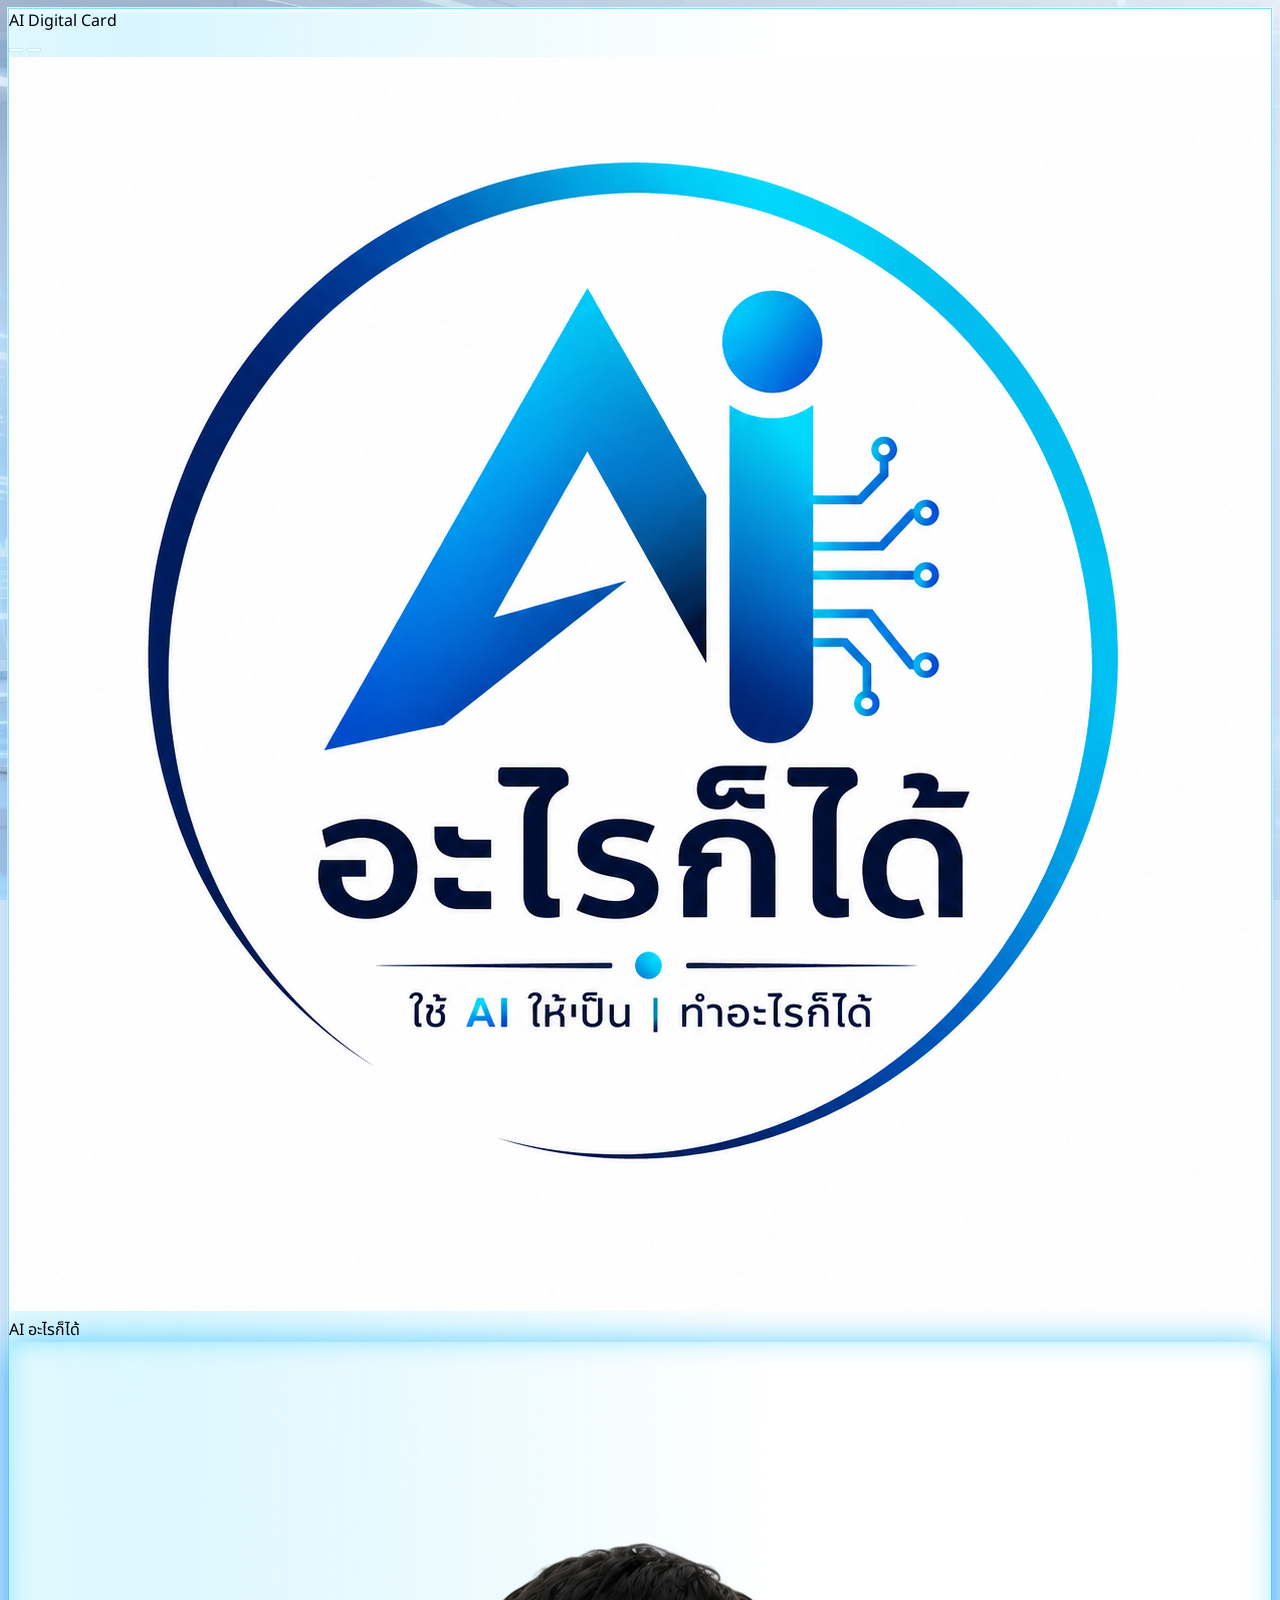
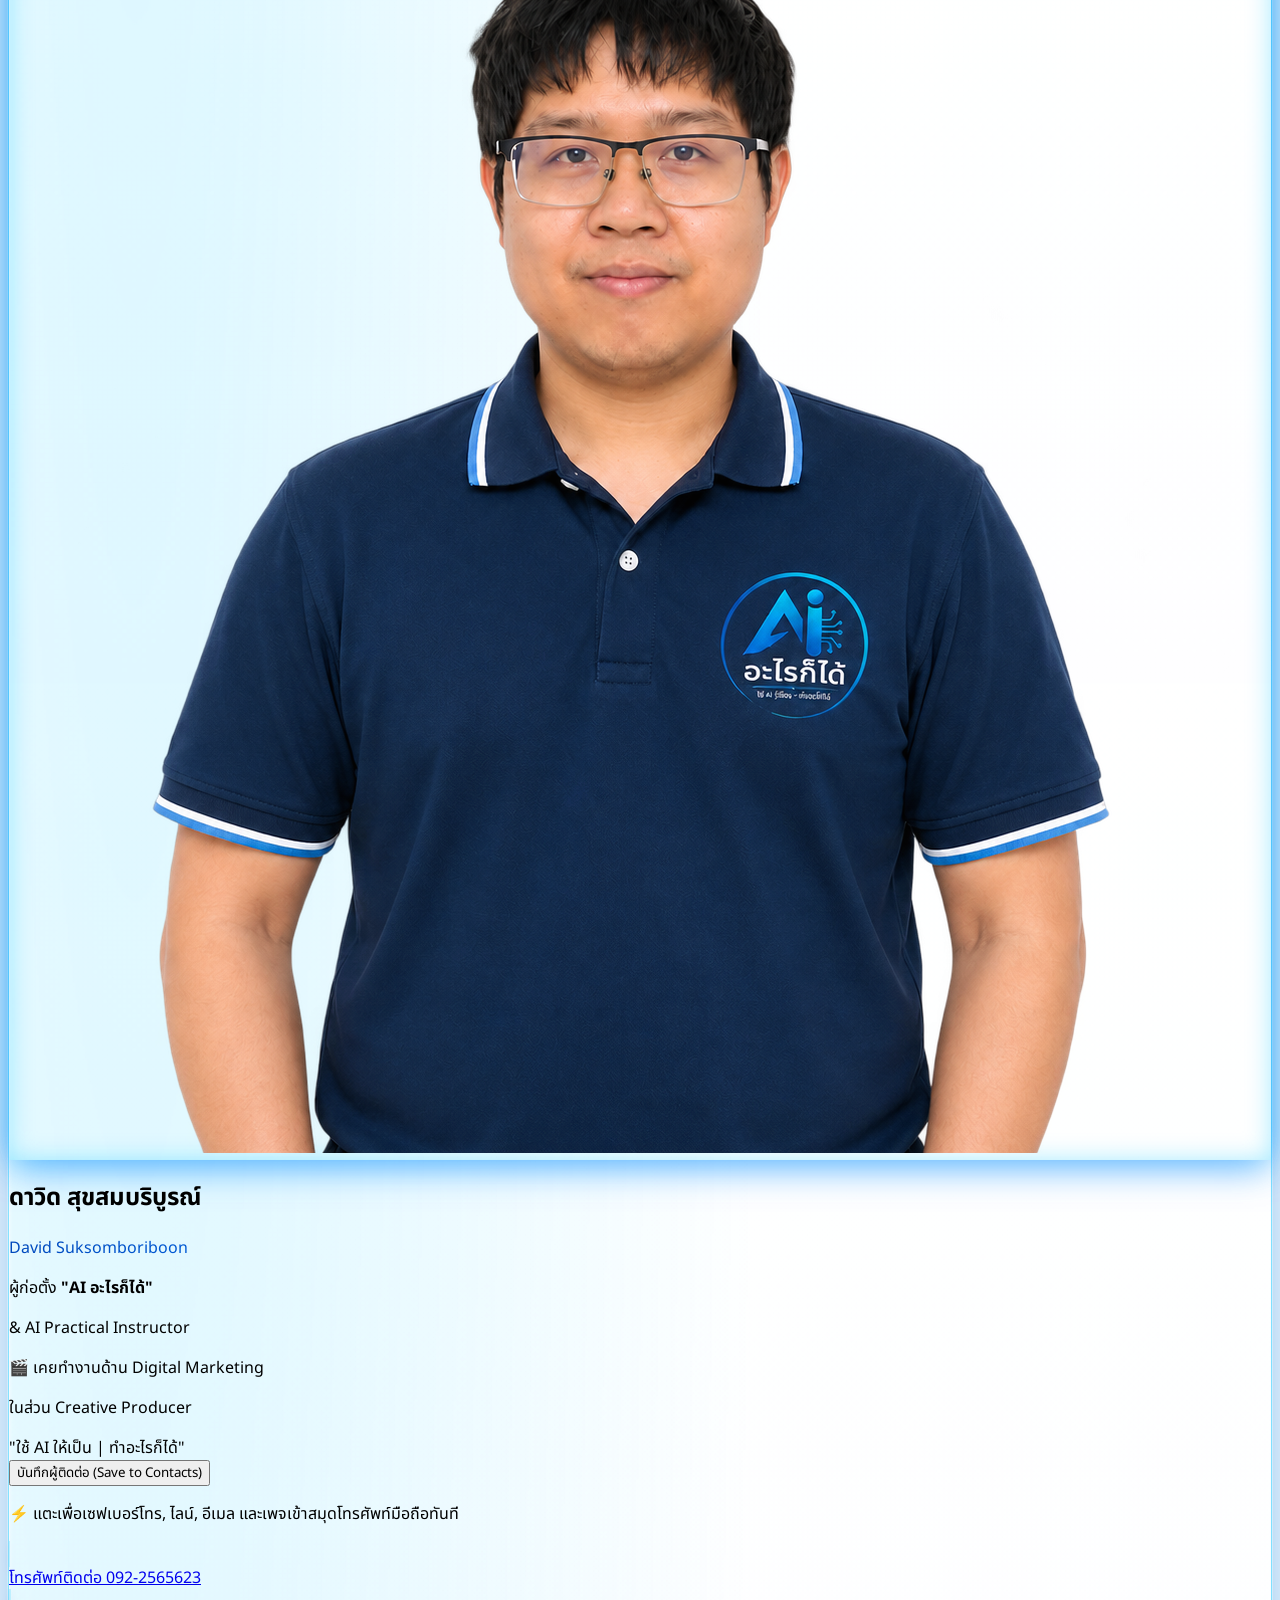
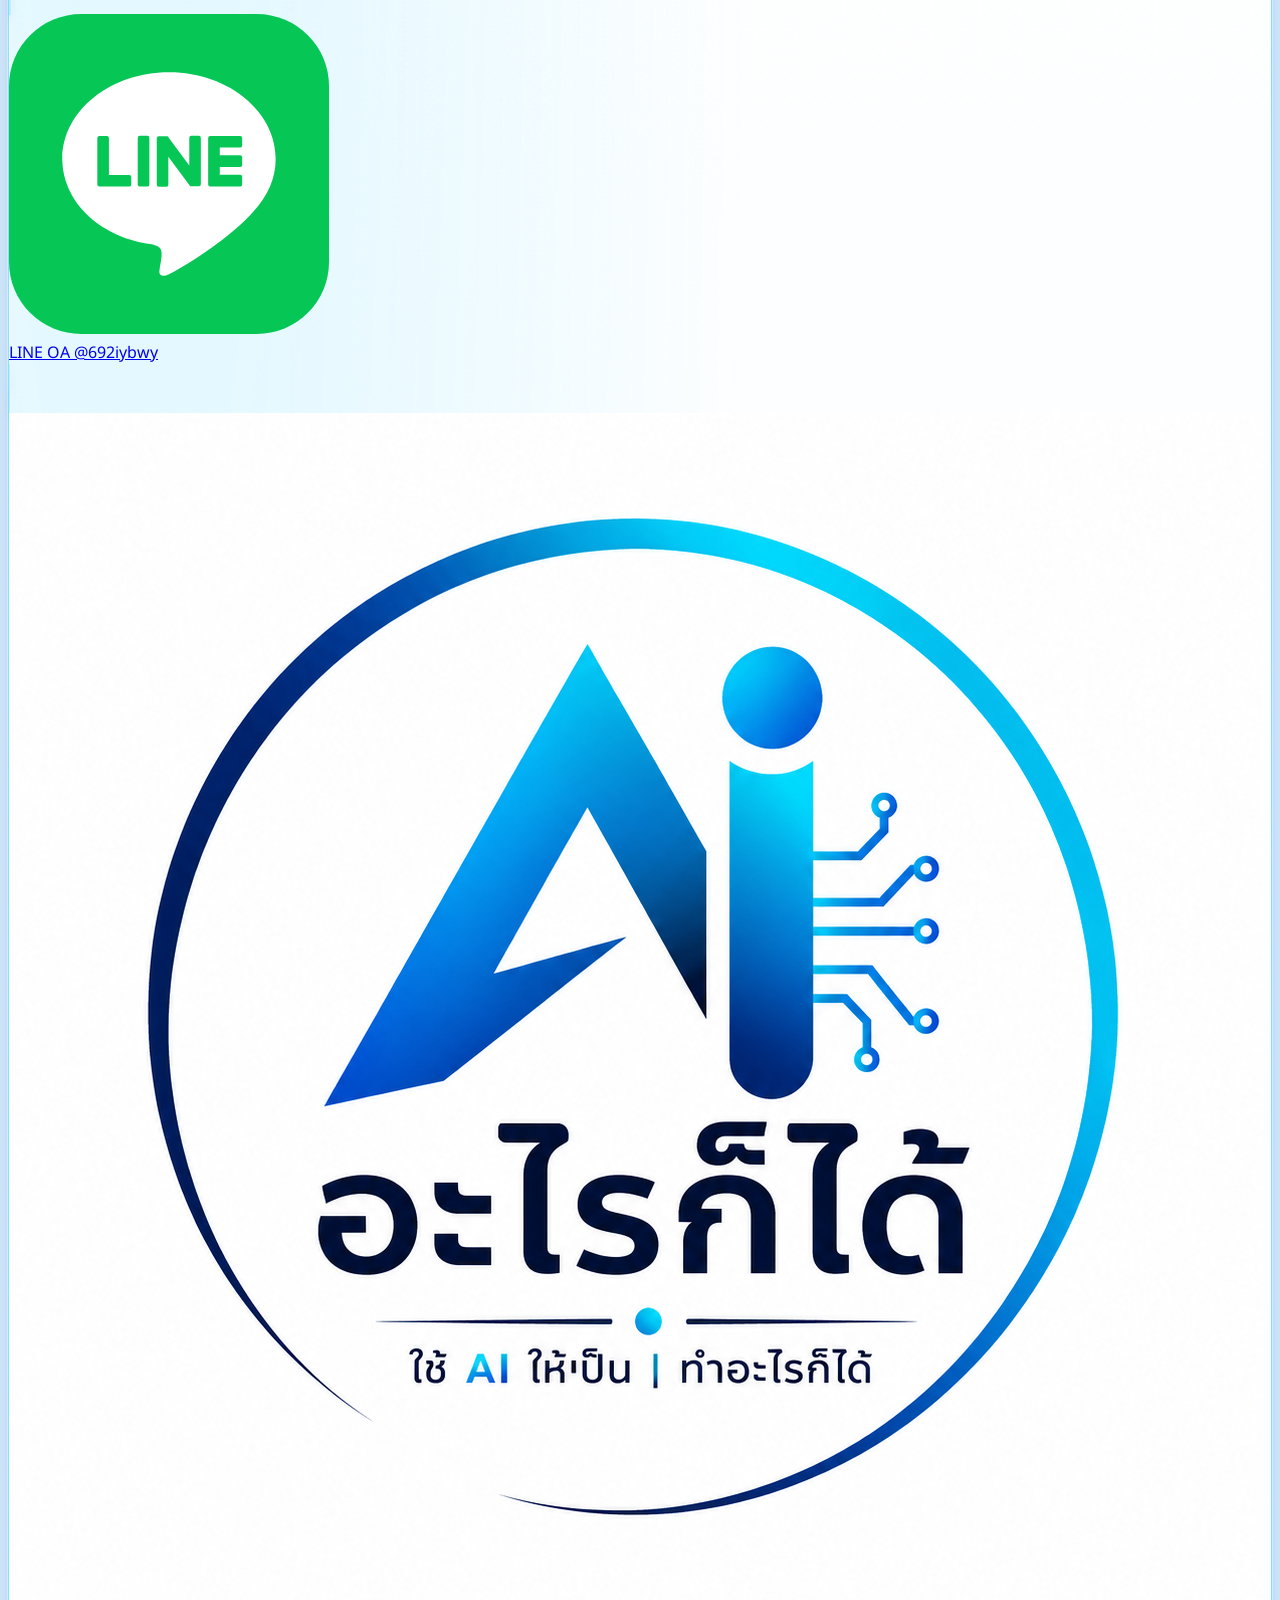
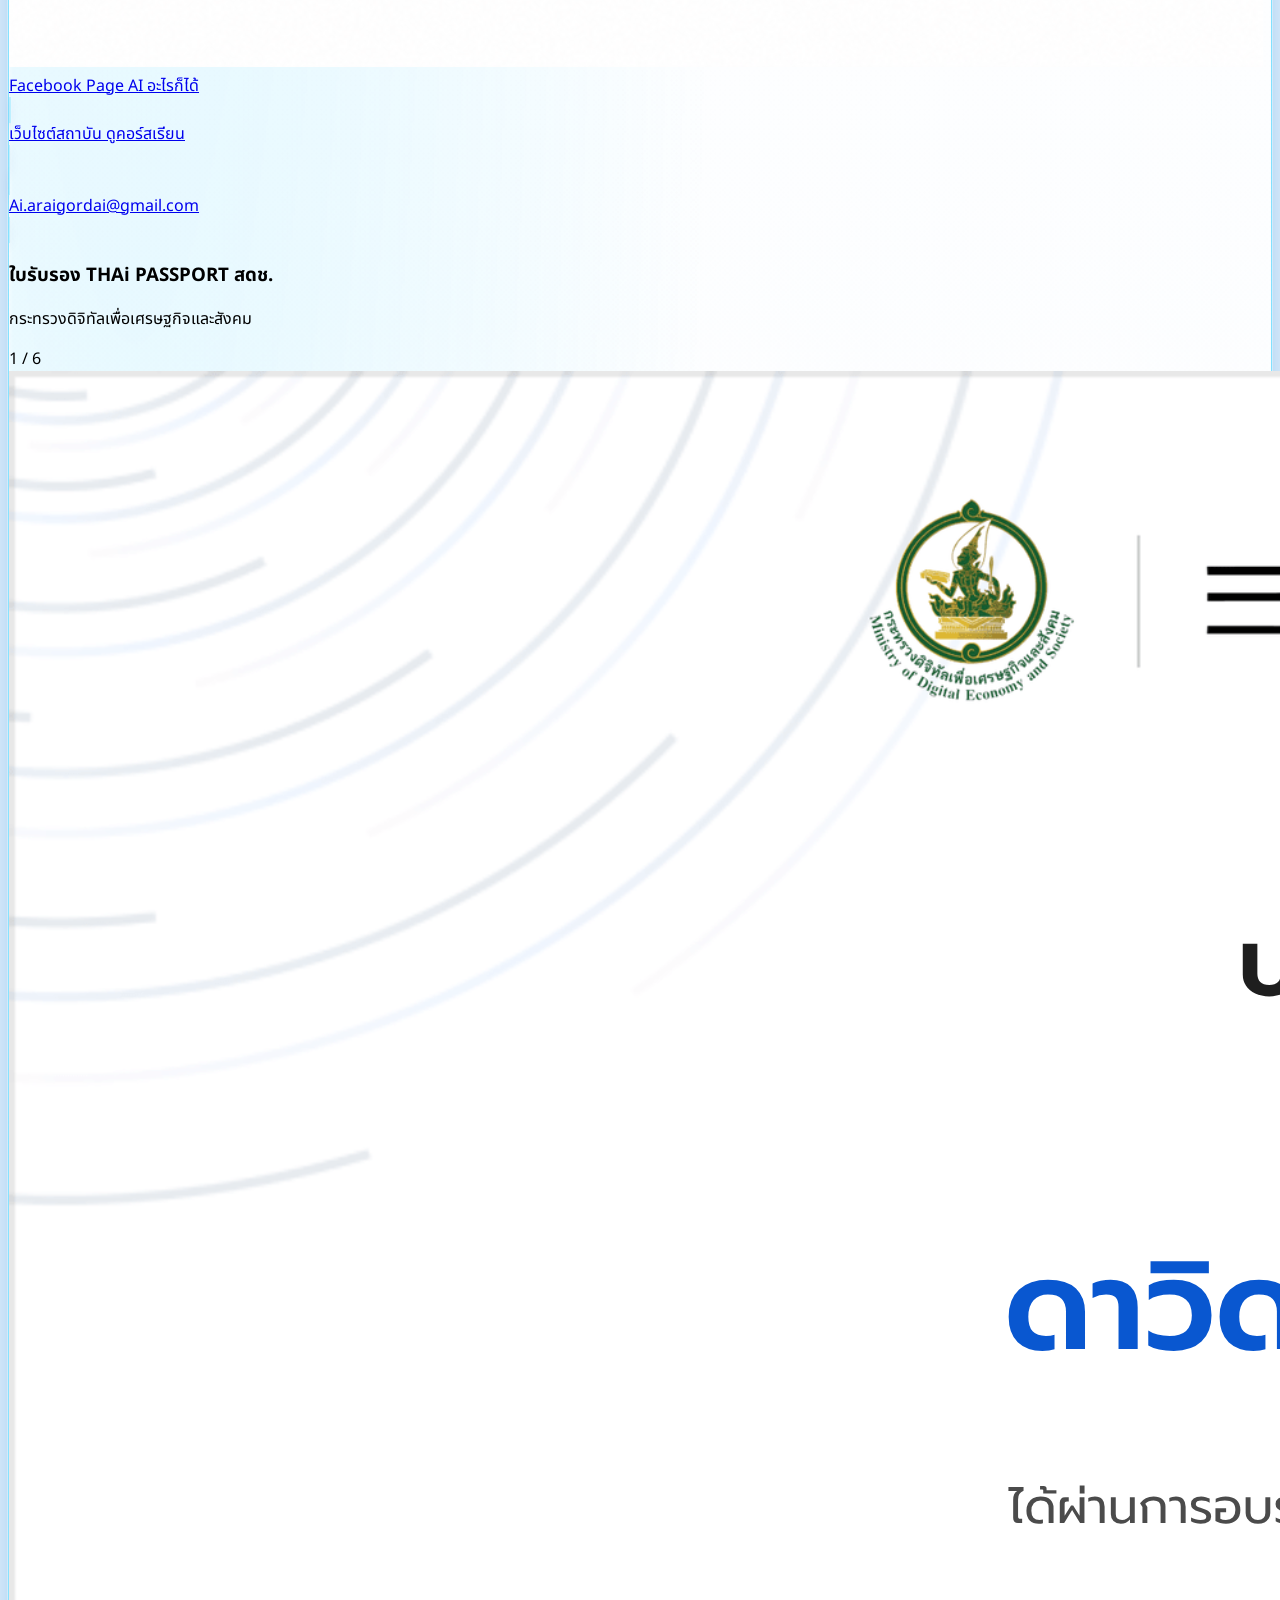
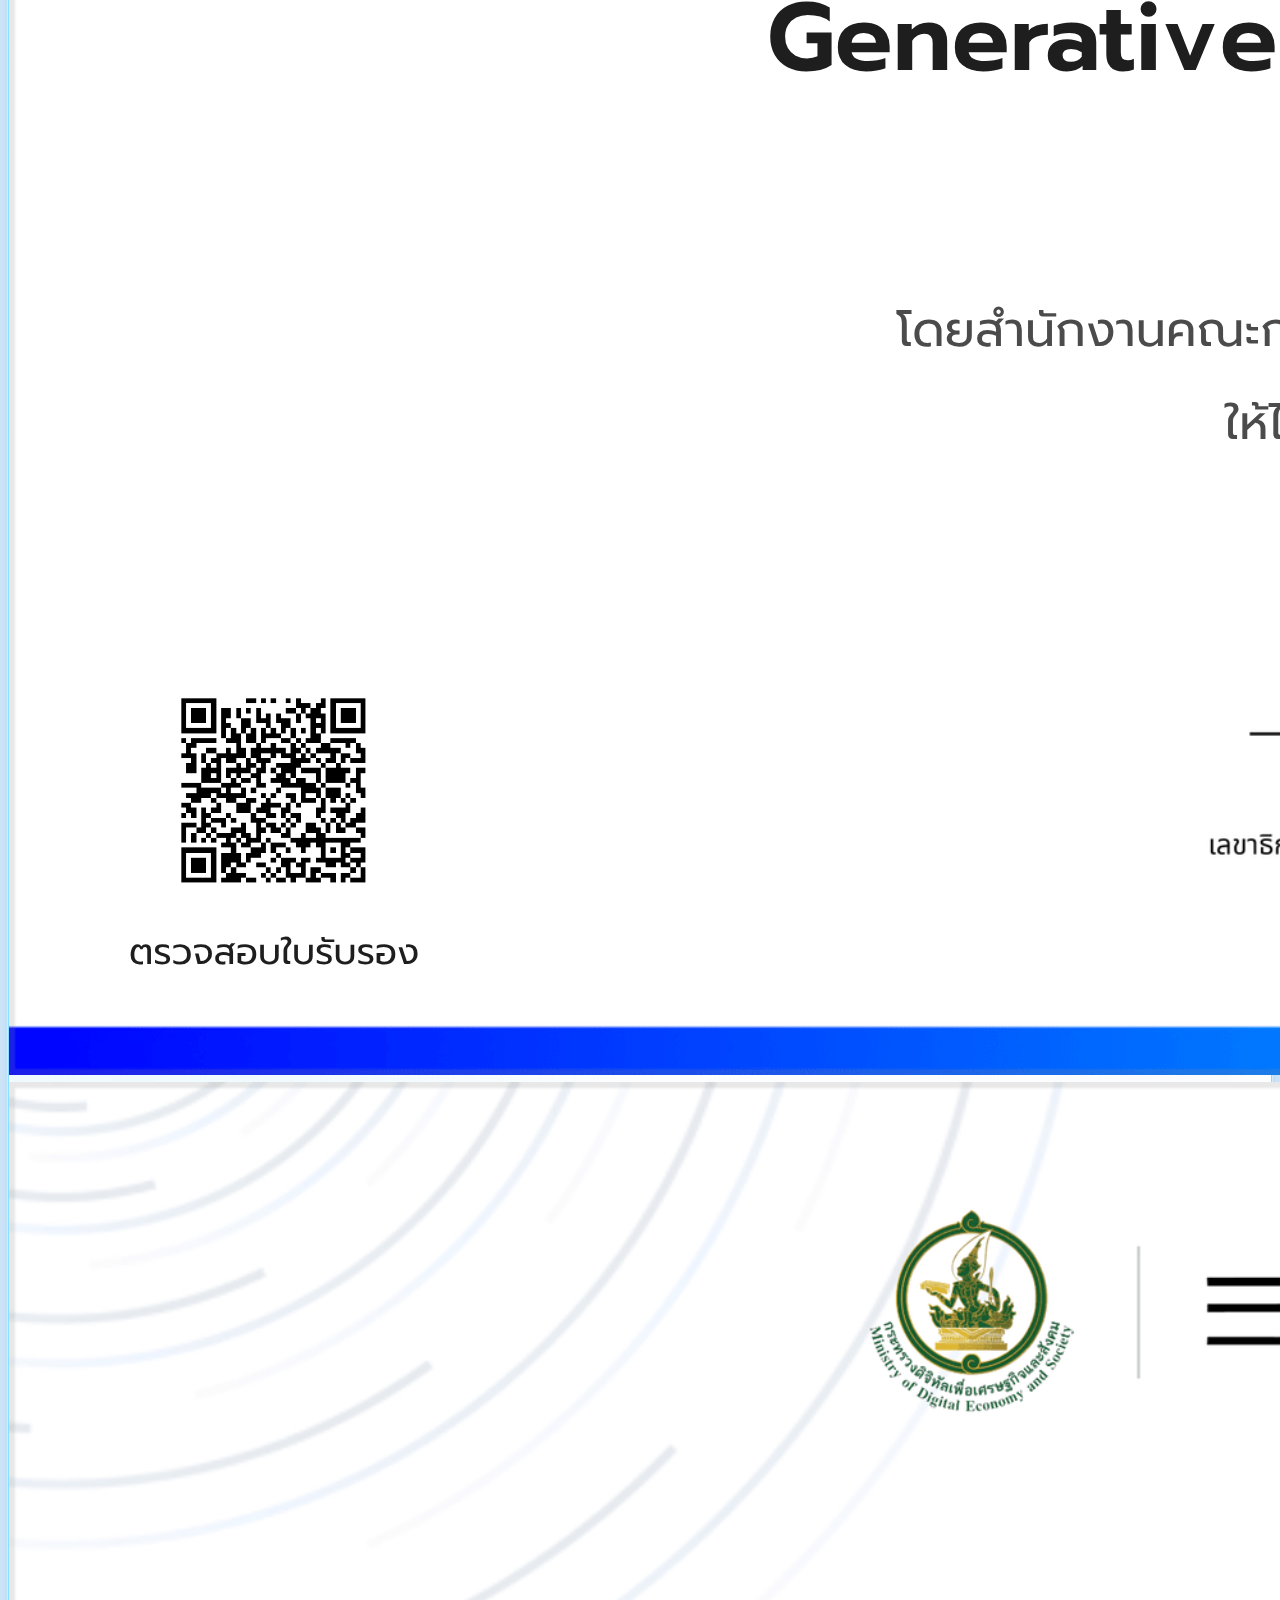
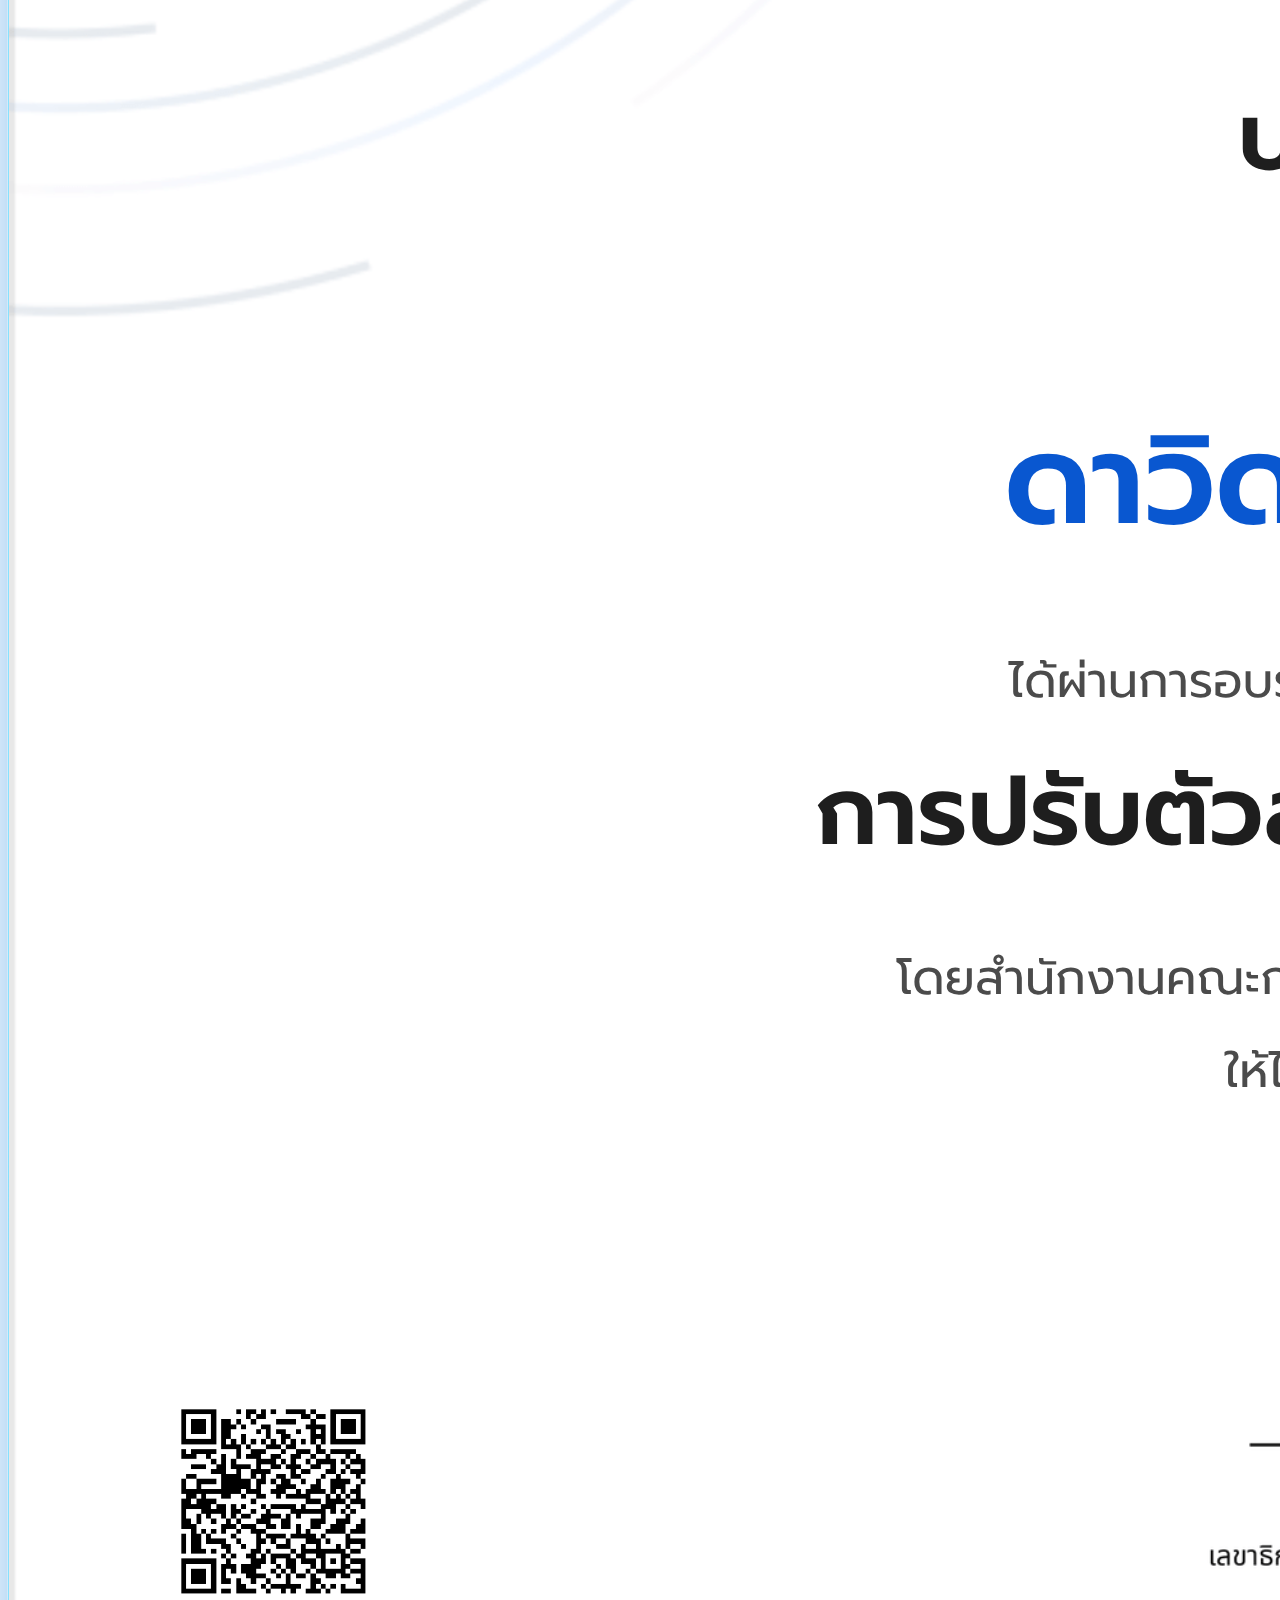
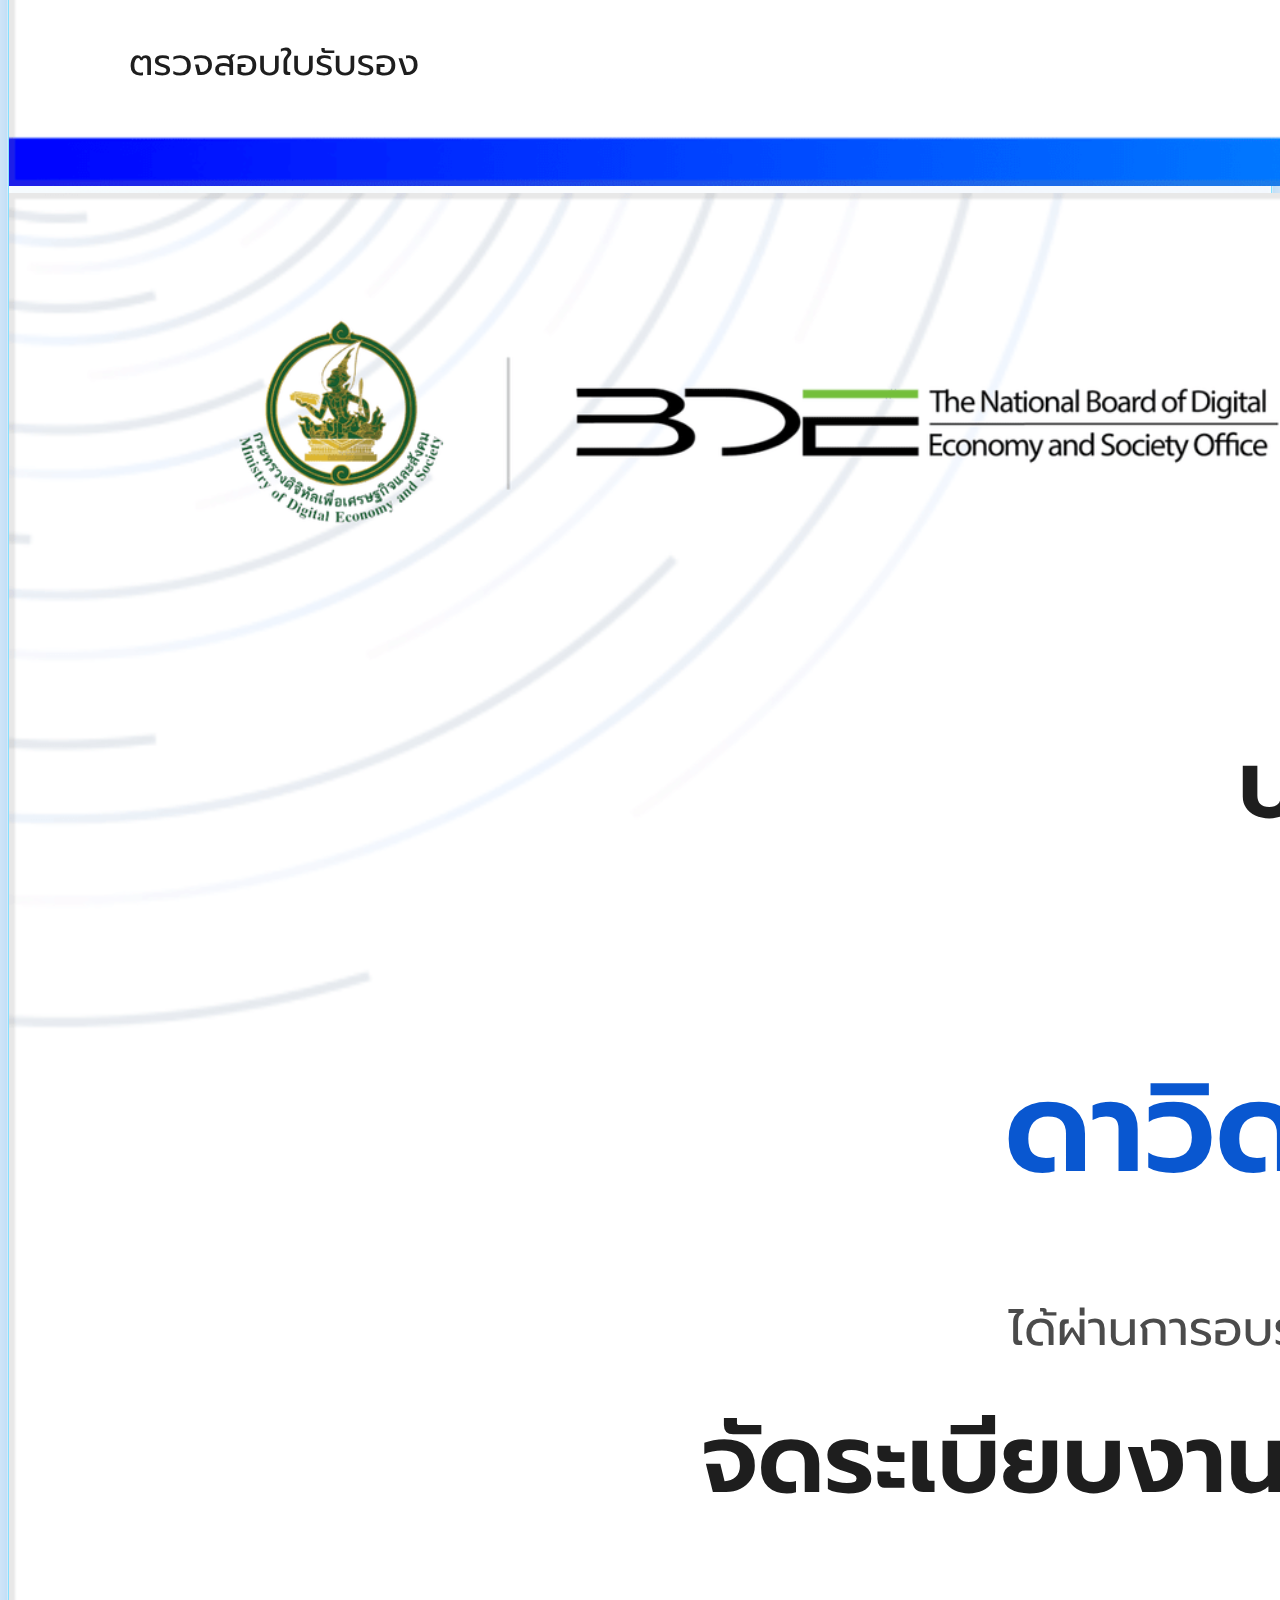
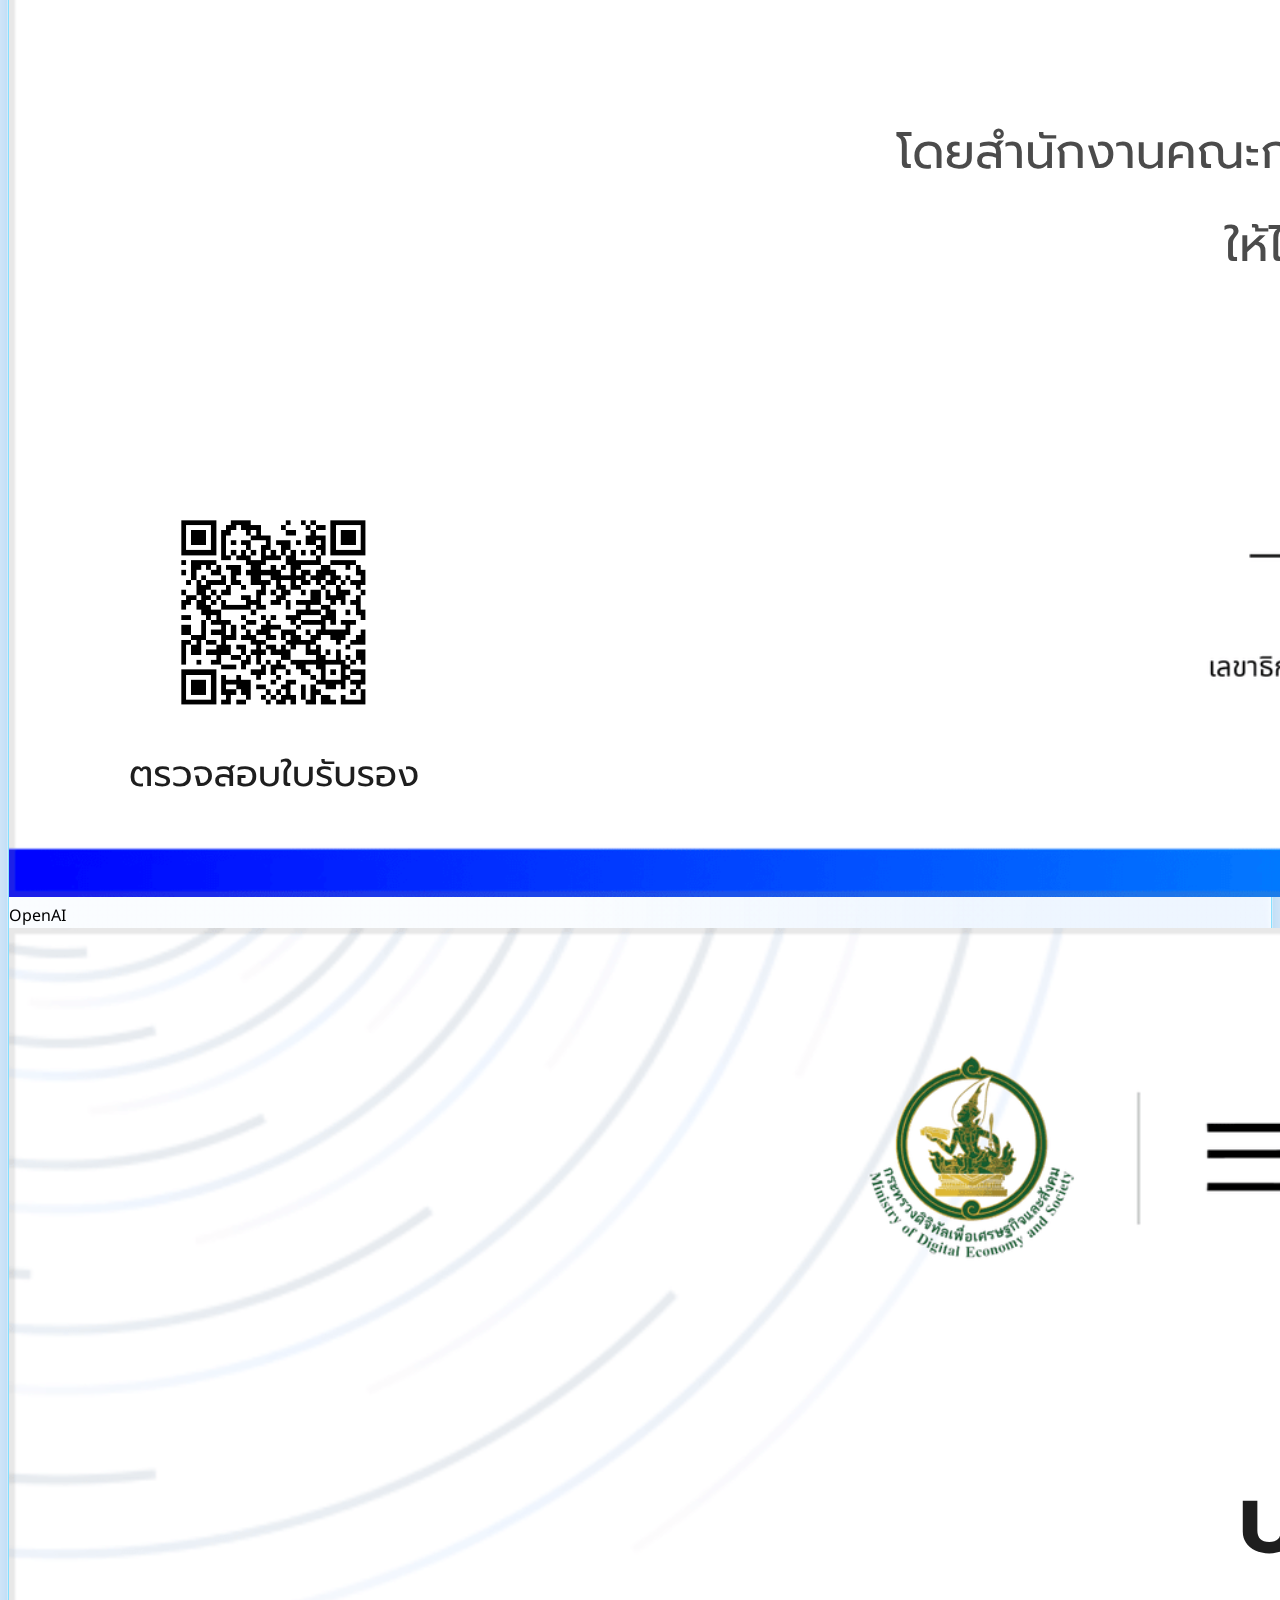
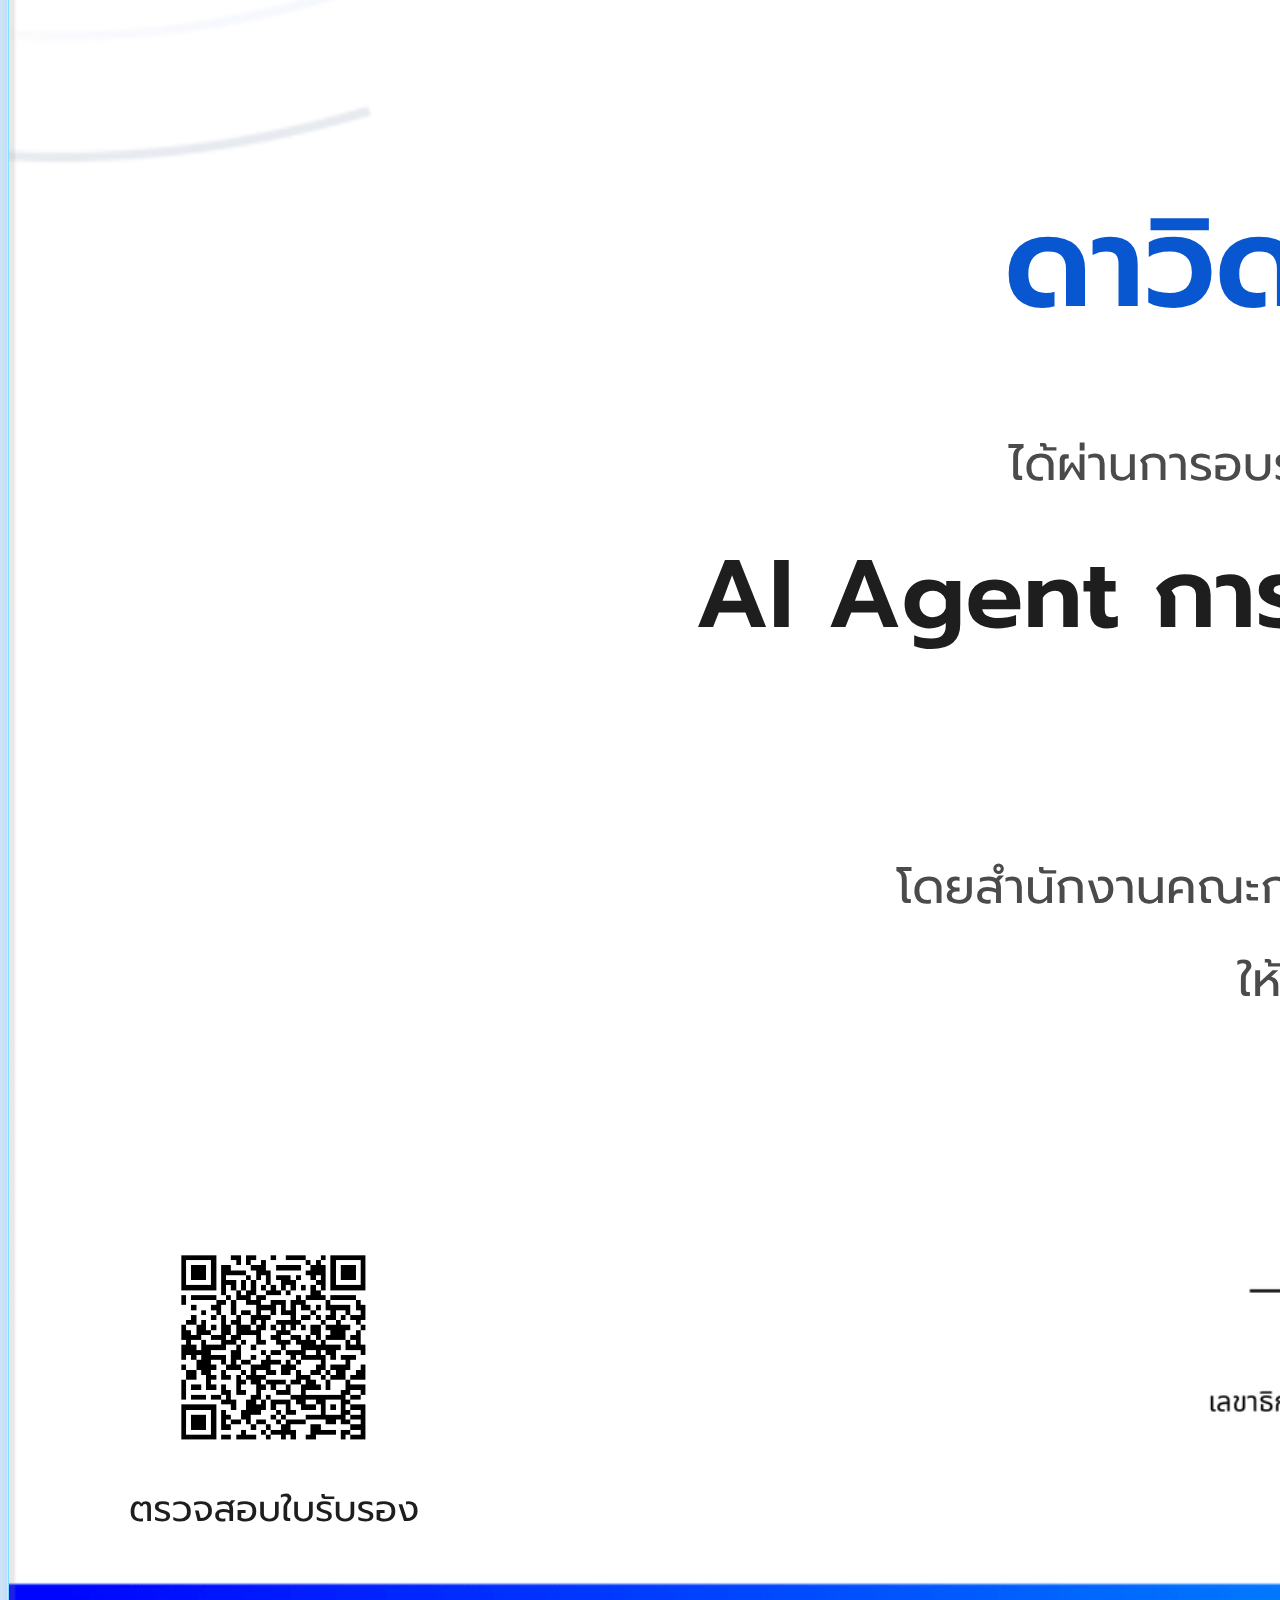
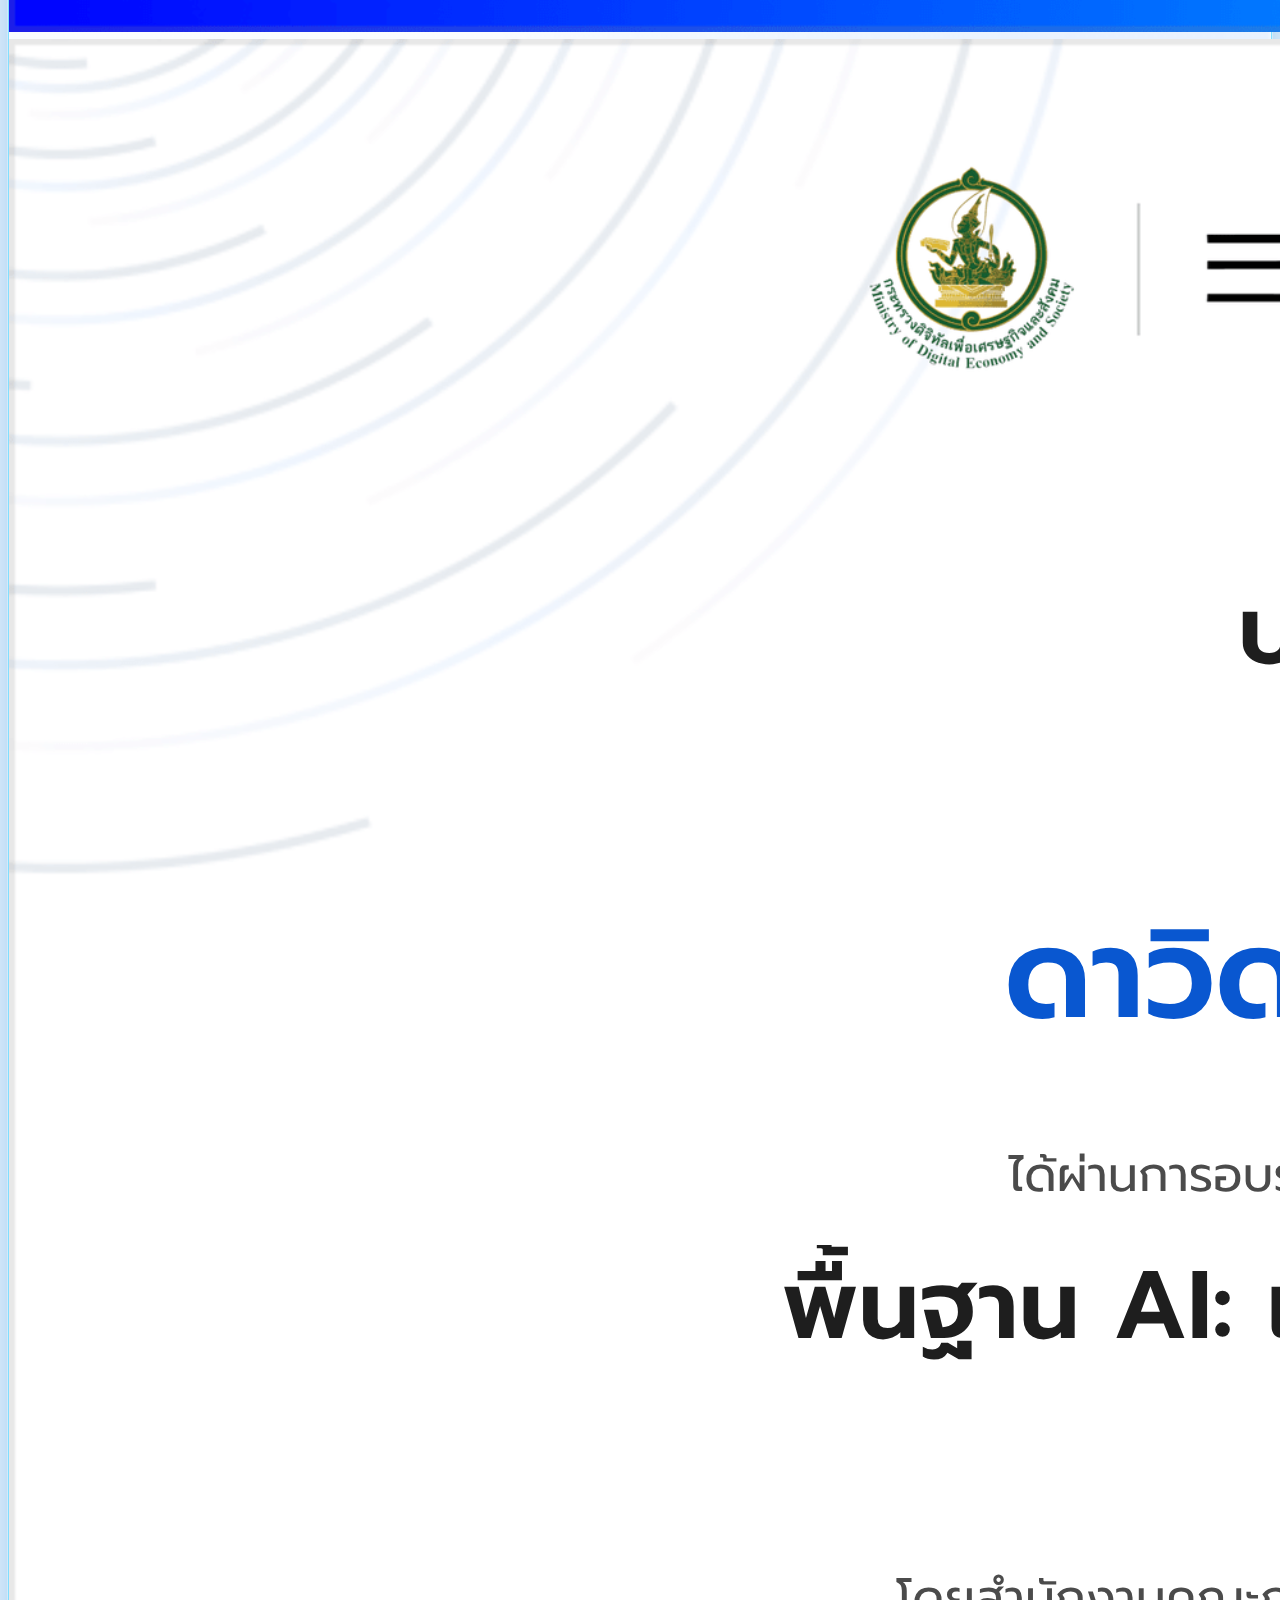
==== commit 91761389: "Update form receiver and contact email to Ai.araigordai@gmail.com" ====
--- a/card/index.html
+++ b/card/index.html
@@ -1,4 +1,4 @@
-<!DOCTYPE html>
+﻿<!DOCTYPE html>
 <html lang="th" class="scroll-smooth">
 <head>
   <meta charset="UTF-8">
@@ -361,12 +361,12 @@
       </div>
 
       <!-- Email Direct -->
-      <a href="mailto:davidsuksomboriboon@gmail.com" class="w-full p-3 rounded-2xl ci-pill flex items-center justify-between text-xs group">
+      <a href="mailto:Ai.araigordai@gmail.com" class="w-full p-3 rounded-2xl ci-pill flex items-center justify-between text-xs group">
         <div class="flex items-center gap-2.5">
           <div class="w-7 h-7 rounded-lg bg-blue-50 flex items-center justify-center text-blue-600 border border-blue-200">
             <i data-lucide="mail" class="w-4 h-4"></i>
           </div>
-          <span class="text-slate-700 font-semibold truncate max-w-[260px] group-hover:text-blue-600 transition-colors">davidsuksomboriboon@gmail.com</span>
+          <span class="text-slate-700 font-semibold truncate max-w-[260px] group-hover:text-blue-600 transition-colors">Ai.araigordai@gmail.com</span>
         </div>
         <i data-lucide="chevron-right" class="w-4 h-4 text-slate-400 group-hover:text-blue-600 transition-colors"></i>
       </a>
@@ -842,7 +842,7 @@
         'ORG:AI อะไรก็ได้ (AI Arai Gor Dai)',
         'TITLE:ผู้ก่อตั้ง AI อะไรก็ได้ & AI Practical Instructor',
         'TEL;TYPE=CELL,VOICE:0922565623',
-        'EMAIL;TYPE=WORK,INTERNET:davidsuksomboriboon@gmail.com',
+        'EMAIL;TYPE=WORK,INTERNET:Ai.araigordai@gmail.com',
         'URL;TYPE=WORK:https://ai-araigordai-official.netlify.app/',
         'NOTE:ผู้ก่อตั้ง "AI อะไรก็ได้" & AI Practical Instructor | เคยทำงานด้าน Digital Marketing ในส่วน Creative Producer | ได้รับ 6 ใบประกาศรับรองโดย THAi PASSPORT (สดช. & OpenAI)',
         'X-SOCIALPROFILE;type=facebook:https://www.facebook.com/profile.php?id=61593924237605',
@@ -929,3 +929,4 @@
   </script>
 </body>
 </html>
+
